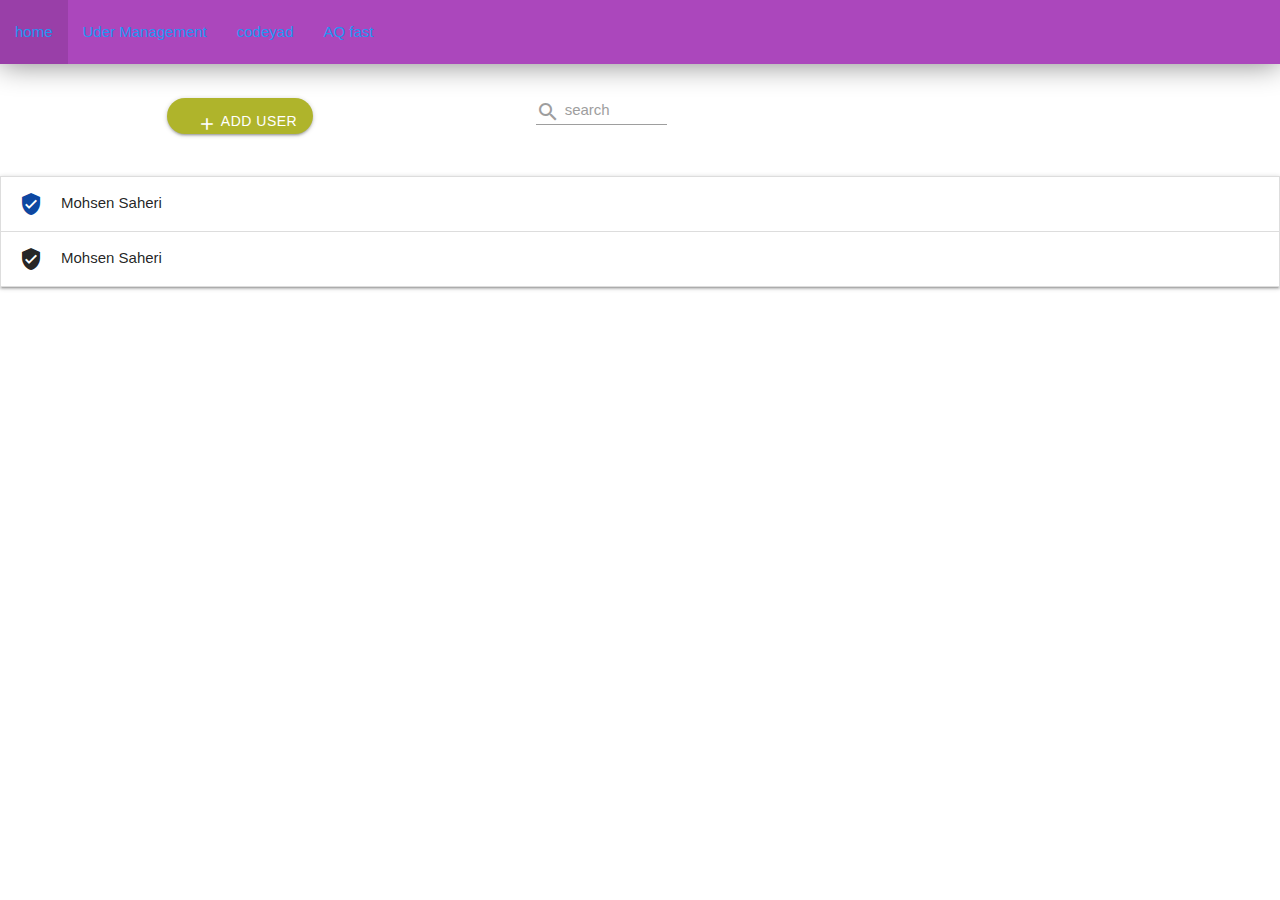
==== 01.html @ 5ffe2f35 "mann" ====
<!DOCTYPE html>
<html lang="en">
<head>
    <meta charset="UTF-8">
    <meta name="viewport" content="width=device-width, initial-scale=1.0">
    <title>01</title>
    <link rel="stylesheet" href="assets/materialize/css/materialize.min.css">
    <link rel="stylesheet" href="assets/css/style.css">
    <link href="https://fonts.googleapis.com/icon?family=Material+Icons" rel="stylesheet">
</head>
<body>
    <nav class="purple lighten-1 z-depth-2 top-navbar">
        <div class="nav-wrapper">
          <a href="#!" class="blue-text hide-on-med-and-up">user management</a>
          <a href="#" data-target="mobile-demo" class="sidenav-trigger light-blue-text"><i class="material-icons">merge_type</i></a>
          <ul class="hide-on-med-and-down">
            <li><a href="https://mockupiran.com"  target="_blank" class="blue-text">home</a></li>
            <li><a href="badges.html" class="blue-text">Uder Management</a></li>
            <li><a href="https://codeyad.com" class="blue-text">codeyad</a></li>
            <li><a href="mobile.html" class="blue-text">AQ fast</a></li>
          </ul>
        </div>
      </nav>
    
      <ul class="sidenav" id="mobile-demo">
        <li><div class="user-view">
          <div class="background">
            <img src="images/01.jpg" class="w_100">
          </div>
          <a href="#user"><img class="circle" src="images/02.jpg"></a>
          <a href="#name"><span class="white-text name">Mohsen Saheri</span></a>
          <a href="#email"><span class="white-text email">lkjvcde@gmail.com</span></a>
        </div></li>
        <li><a href="#!"><i class="material-icons">insert_link</i>First Link With Icon</a></li>
        <li><a href="#!"><i class="material-icons">insert_link</i>right now</a></li>
        <li><a href="#!">Second Link</a></li>
        <li><div class="divider"></div></li>
        <li><a class="subheader">Subheader</a></li>
        <li><a class="waves-effect" href="#!">Third Link With Waves</a></li>
        <li><a class="waves-effect" href="#!">users</a></li>
      </ul>
      <!-- _______add user_____ -->
      <section id="top-actions-section" class="row m-b-0">
        <div class="p-t-20 p-l-30 col s12 m4 l2">
            <button class="waves-effect waves-light btn   lime darken-2 b-r-5 p-l-30">
                <i class="material-icons p-r-t-7">add</i>
                add user
            </button>
        </div>
        <!-- ___________search section___________ -->
        <div class="row">
          <div class="input-field col s12 m8 l8">
            <input  id="search" type="text" class="validate">
            <label for="search">
              <i class="material-icons p-r-t">
              search
              </i>
              search</label>
          </div>
        </div>
        <div class="col l2 hide-on-med-and-down"></div>
      </section>
<!-- _________karbaran__________-->
<section class="user-list-section">
<ul class="collapsible">
  <li class="user-list-item">
 <div class="collapsible-header">
  <i class="material-icons blue-text text-darken-4 user-list-arrow-icon">verified_user</i>
  Mohsen Saheri
 </div>
 <div class="collapsible-body">
  <div>
    <span class="f-w-100">phone number :</span>
    <span>09190153204</span>
  </div>
  <div>
    <span class="f-w-100">address: </span>
    <span>Tehran, example street</span>
  </div>
  <div>
    <span class="f-w-100">e-mail: </span>
    <span>lkjvcde@gmail.com</span>
  </div>
  <div>
    <span class="f-w-100">action: </span>
    <span class="material-icons m-t-5 orange-text">delete_forever</span>
    <span class="material-icons red-text">edit</span>
  </div>
 </div>
  </li>
  <li>
    <div class="collapsible-header">
     <i class="material-icons">verified_user</i>
     Mohsen Saheri
    </div>
    <div class="collapsible-body">
     <div>
       <span class="f-w-100">phone number :</span>
       <span>09190153204</span>
     </div>
     <div>
       <span class="f-w-100">e-mail: </span>
       <span>lkjvcde@gmail.com</span>
     </div>
    </div>
     </li>
</ul>
</section>

          

 <script src="assets/materialize/js/materialize.min.js"></script>
 <script src="assets/js/main.js"></script>
 <script src="assets/js/users.js"></script>
</body>
</html>
---- assets/css/style.css ----
.w_100{
    width: 100% !important;
}
.c100{
    color: blue;
}
.flex{
        flex-direction: column;
        display: flex;
        /* flex-wrap: nowrap; */
        /* align-content: flex-end; */
        /* justify-content: space-evenly; */
        max-width: 400px;
        /* align-content: center; */
        /* justify-content: center; */
        padding: 20px;
        /* justify-items: center; */
        
    }
    .m-t{
        margin-top: 20px;
    }
    .b-r-5{
        border-radius: 5rem;
    }
    @media(min-width:600px){
        .top-navbar{
          
          box-shadow: 0 0 30px gray;
        
            }
            #top-actions-section{
                display: flex;
                align-items: center;
        }
    }
    .p-l-30{
        padding-left: 30px;
    }
    .p-t-20{
        padding-top: 20px;
    }
    .p-r-t{
        position: relative;
        top: 9px;
    }
    .p-r-t-7{
        position: relative;
        top: 7.5px;
    }
    .f-w-100{
        font-weight: 600;
    }
    
    .user-list-item.active .user-list-arrow-icon{
        transform: rotate(180deg);
    }
    .user-list-item .user-list-arrow-icon{
        transition: all ease 0.5s;
    }
    .m-b-0{
        margin-bottom: 0px;
    }
    .m-t-5{
        margin-top: 5px;
    }
    .user-list-item.active{
        background-color: aqua;
    }
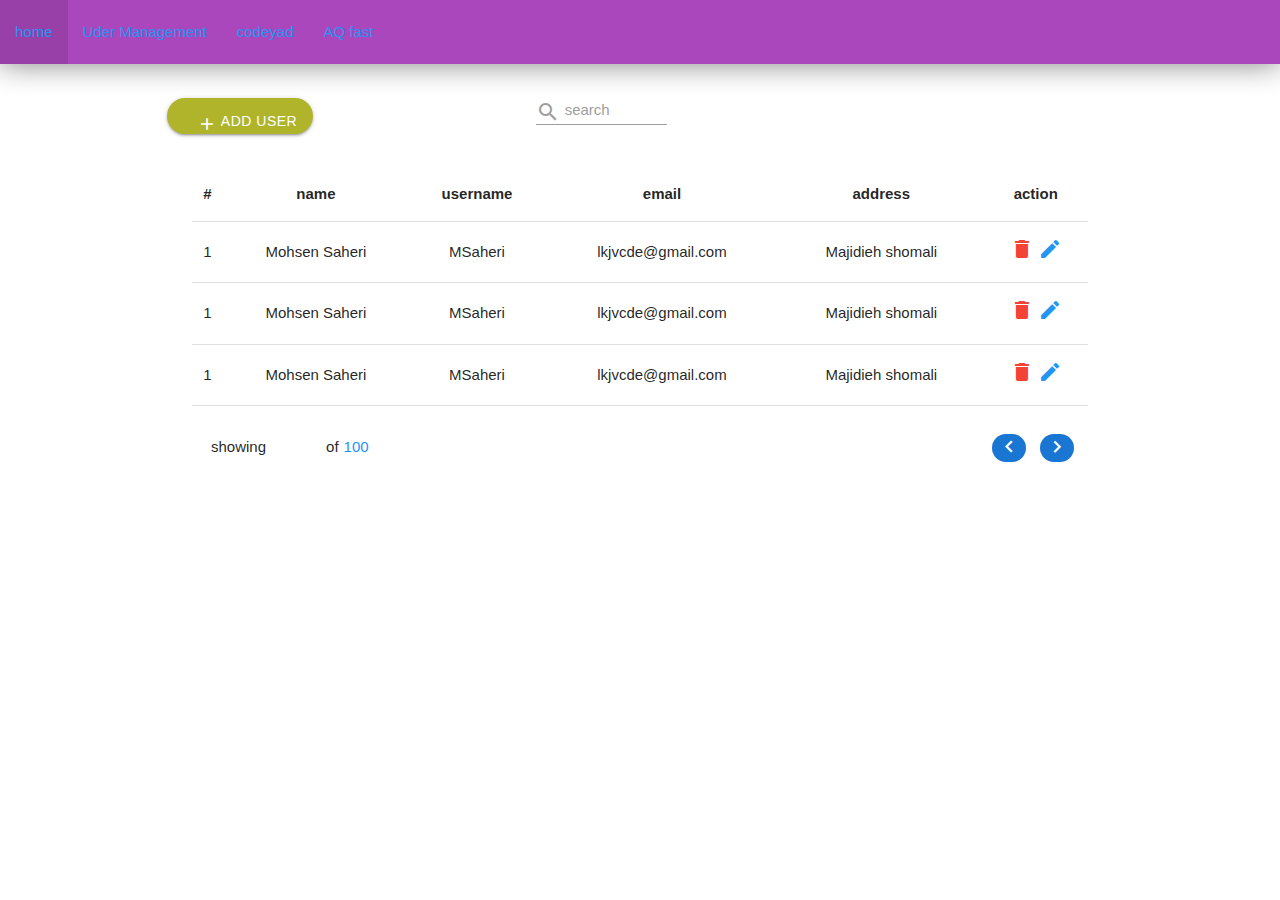
==== commit 3536490f: "alan" ====
--- a/01.html
+++ b/01.html
@@ -6,6 +6,7 @@
     <title>01</title>
     <link rel="stylesheet" href="assets/materialize/css/materialize.min.css">
     <link rel="stylesheet" href="assets/css/style.css">
+    <link rel="stylesheet" href="assets/css/util.css">
     <link href="https://fonts.googleapis.com/icon?family=Material+Icons" rel="stylesheet">
 </head>
 <body>
@@ -47,6 +48,7 @@
                 add user
             </button>
         </div>
+
         <!-- ___________search section___________ -->
         <div class="row">
           <div class="input-field col s12 m8 l8">
@@ -60,8 +62,59 @@
         </div>
         <div class="col l2 hide-on-med-and-down"></div>
       </section>
+      <!-- __________table_________ -->
+      <div class="col l2 hide-on-med-and-down"></div>
+        <div class="hide-on-med-and-down show-on-medium-and-up">
+          <table class="highlight centered container">
+            <thead>
+                  <tr>
+                    <th>#</th>
+                    <th>name</th>
+                    <th>username</th>
+                    <th>email</th>
+                    <th>address</th>
+                    <th>action</th>
+                  </tr>
+            </thead>
+            <tbody>
+                 <tr>
+                   <td>1</td>
+                   <td>Mohsen Saheri</td>
+                   <td>MSaheri</td>
+                   <td>lkjvcde@gmail.com</td>
+                   <td>Majidieh shomali</td>
+                   <td>
+                       <i class="material-icons red-text">delete</i>
+                       <i class="material-icons blue-text">edit</i>
+                   </td>
+                 </tr>
+                 <tr>
+                  <td>1</td>
+                  <td>Mohsen Saheri</td>
+                  <td>MSaheri</td>
+                  <td>lkjvcde@gmail.com</td>
+                  <td>Majidieh shomali</td>
+                  <td>
+                      <i class="material-icons red-text">delete</i>
+                      <i class="material-icons blue-text">edit</i>
+                  </td>
+                </tr>
+                <tr>
+                  <td>1</td>
+                  <td>Mohsen Saheri</td>
+                  <td>MSaheri</td>
+                  <td>lkjvcde@gmail.com</td>
+                  <td>Majidieh shomali</td>
+                  <td>
+                      <i class="material-icons red-text">delete</i>
+                      <i class="material-icons blue-text">edit</i>
+                  </td>
+                </tr>
+            </tbody>
+          </table>
+        </div>
 <!-- _________karbaran__________-->
-<section class="user-list-section">
+<section class="user-list-section hide-on-med-and-up">
 <ul class="collapsible">
   <li class="user-list-item">
  <div class="collapsible-header">
@@ -88,9 +141,9 @@
   </div>
  </div>
   </li>
-  <li>
+  <li class="user-list-item">
     <div class="collapsible-header">
-     <i class="material-icons">verified_user</i>
+     <i class="material-icons blue-text text-darken-4 user-list-arrow-icon">verified_user</i>
      Mohsen Saheri
     </div>
     <div class="collapsible-body">
@@ -99,15 +152,42 @@
        <span>09190153204</span>
      </div>
      <div>
+       <span class="f-w-100">address: </span>
+       <span>Tehran, example street</span>
+     </div>
+     <div>
        <span class="f-w-100">e-mail: </span>
        <span>lkjvcde@gmail.com</span>
      </div>
+     <div>
+       <span class="f-w-100">action: </span>
+       <span class="material-icons m-t-5 orange-text">delete_forever</span>
+       <span class="material-icons red-text">edit</span>
+     </div>
     </div>
      </li>
+  
 </ul>
+
 </section>
+<!-- _________pagination_____________________________________________________________ -->
+<div class="container pagination-container p-l-9 p-r-9 p-t-15 p-b-10 flex-sb-m">
+  <div class="pagination-item-counts flex-l p-l-10 flex-l-m">
+    showing
+    <span class="m-r-5 m-l-5 max-w-50">
+       <input type="number" class="blue-text darken-2 no-border center-align m-b-0 value="10">
+    </span>
+    of
+    <span class="blue-text darken-2 m-l-5 m-r-5">
+      100
+    </span>
+  </div>
+  <div class="pagination-buttons">
+        <i class="material-icons blue darken-2 m-l-5 m-r-5 p-r-5 p-l-5 p-t-1 p-b-3 waves-effect waves-light white-text rounded_pill">keyboard_arrow_left</i>
+        <i class="material-icons blue darken-2 m-l-5 m-r-5 p-r-5 p-l-5 p-t-1 p-b-3 waves-effect waves-light white-text rounded_pill">keyboard_arrow_right</i>
 
-          
+  </div>
+</div>
 
  <script src="assets/materialize/js/materialize.min.js"></script>
  <script src="assets/js/main.js"></script>
--- a/assets/css/style.css
+++ b/assets/css/style.css
@@ -64,7 +64,16 @@
     .m-t-5{
         margin-top: 5px;
     }
-    .user-list-item.active{
+    .user-list-item.active {
+        background-color: aqua;
+    }
+    .collapsible-header.active{
         background-color: aqua;
     }
 
+    .table.highlight > tbody > tr:hover{
+    background-color: #64b5f6;
+    }
+    
+
+
--- a/assets/css/util.css
+++ b/assets/css/util.css
@@ -0,0 +1,3069 @@
+/*[ FONT SIZE ]
+///////////////////////////////////////////////////////////
+*/
+.f-bold{font-weight: bold;}
+.fs-1 {font-size: 1px;}
+.fs-2 {font-size: 2px;}
+.fs-3 {font-size: 3px;}
+.fs-4 {font-size: 4px;}
+.fs-5 {font-size: 5px;}
+.fs-6 {font-size: 6px;}
+.fs-7 {font-size: 7px;}
+.fs-8 {font-size: 8px;}
+.fs-9 {font-size: 9px;}
+.fs-10 {font-size: 10px;}
+.fs-11 {font-size: 11px;}
+.fs-12 {font-size: 12px;}
+.fs-13 {font-size: 13px;}
+.fs-14 {font-size: 14px;}
+.fs-15 {font-size: 15px;}
+.fs-16 {font-size: 16px;}
+.fs-17 {font-size: 17px;}
+.fs-18 {font-size: 18px;}
+.fs-19 {font-size: 19px;}
+.fs-20 {font-size: 20px;}
+.fs-21 {font-size: 21px;}
+.fs-22 {font-size: 22px;}
+.fs-23 {font-size: 23px;}
+.fs-24 {font-size: 24px;}
+.fs-25 {font-size: 25px;}
+.fs-26 {font-size: 26px;}
+.fs-27 {font-size: 27px;}
+.fs-28 {font-size: 28px;}
+.fs-29 {font-size: 29px;}
+.fs-30 {font-size: 30px;}
+.fs-31 {font-size: 31px;}
+.fs-32 {font-size: 32px;}
+.fs-33 {font-size: 33px;}
+.fs-34 {font-size: 34px;}
+.fs-35 {font-size: 35px;}
+.fs-36 {font-size: 36px;}
+.fs-37 {font-size: 37px;}
+.fs-38 {font-size: 38px;}
+.fs-39 {font-size: 39px;}
+.fs-40 {font-size: 40px;}
+.fs-41 {font-size: 41px;}
+.fs-42 {font-size: 42px;}
+.fs-43 {font-size: 43px;}
+.fs-44 {font-size: 44px;}
+.fs-45 {font-size: 45px;}
+.fs-46 {font-size: 46px;}
+.fs-47 {font-size: 47px;}
+.fs-48 {font-size: 48px;}
+.fs-49 {font-size: 49px;}
+.fs-50 {font-size: 50px;}
+.fs-51 {font-size: 51px;}
+.fs-52 {font-size: 52px;}
+.fs-53 {font-size: 53px;}
+.fs-54 {font-size: 54px;}
+.fs-55 {font-size: 55px;}
+.fs-56 {font-size: 56px;}
+.fs-57 {font-size: 57px;}
+.fs-58 {font-size: 58px;}
+.fs-59 {font-size: 59px;}
+.fs-60 {font-size: 60px;}
+.fs-61 {font-size: 61px;}
+.fs-62 {font-size: 62px;}
+.fs-63 {font-size: 63px;}
+.fs-64 {font-size: 64px;}
+.fs-65 {font-size: 65px;}
+.fs-66 {font-size: 66px;}
+.fs-67 {font-size: 67px;}
+.fs-68 {font-size: 68px;}
+.fs-69 {font-size: 69px;}
+.fs-70 {font-size: 70px;}
+.fs-71 {font-size: 71px;}
+.fs-72 {font-size: 72px;}
+.fs-73 {font-size: 73px;}
+.fs-74 {font-size: 74px;}
+.fs-75 {font-size: 75px;}
+.fs-76 {font-size: 76px;}
+.fs-77 {font-size: 77px;}
+.fs-78 {font-size: 78px;}
+.fs-79 {font-size: 79px;}
+.fs-80 {font-size: 80px;}
+.fs-81 {font-size: 81px;}
+.fs-82 {font-size: 82px;}
+.fs-83 {font-size: 83px;}
+.fs-84 {font-size: 84px;}
+.fs-85 {font-size: 85px;}
+.fs-86 {font-size: 86px;}
+.fs-87 {font-size: 87px;}
+.fs-88 {font-size: 88px;}
+.fs-89 {font-size: 89px;}
+.fs-90 {font-size: 90px;}
+.fs-91 {font-size: 91px;}
+.fs-92 {font-size: 92px;}
+.fs-93 {font-size: 93px;}
+.fs-94 {font-size: 94px;}
+.fs-95 {font-size: 95px;}
+.fs-96 {font-size: 96px;}
+.fs-97 {font-size: 97px;}
+.fs-98 {font-size: 98px;}
+.fs-99 {font-size: 99px;}
+.fs-100 {font-size: 100px;}
+.fs-101 {font-size: 101px;}
+.fs-102 {font-size: 102px;}
+.fs-103 {font-size: 103px;}
+.fs-104 {font-size: 104px;}
+.fs-105 {font-size: 105px;}
+.fs-106 {font-size: 106px;}
+.fs-107 {font-size: 107px;}
+.fs-108 {font-size: 108px;}
+.fs-109 {font-size: 109px;}
+.fs-110 {font-size: 110px;}
+.fs-111 {font-size: 111px;}
+.fs-112 {font-size: 112px;}
+.fs-113 {font-size: 113px;}
+.fs-114 {font-size: 114px;}
+.fs-115 {font-size: 115px;}
+.fs-116 {font-size: 116px;}
+.fs-117 {font-size: 117px;}
+.fs-118 {font-size: 118px;}
+.fs-119 {font-size: 119px;}
+.fs-120 {font-size: 120px;}
+.fs-121 {font-size: 121px;}
+.fs-122 {font-size: 122px;}
+.fs-123 {font-size: 123px;}
+.fs-124 {font-size: 124px;}
+.fs-125 {font-size: 125px;}
+.fs-126 {font-size: 126px;}
+.fs-127 {font-size: 127px;}
+.fs-128 {font-size: 128px;}
+.fs-129 {font-size: 129px;}
+.fs-130 {font-size: 130px;}
+.fs-131 {font-size: 131px;}
+.fs-132 {font-size: 132px;}
+.fs-133 {font-size: 133px;}
+.fs-134 {font-size: 134px;}
+.fs-135 {font-size: 135px;}
+.fs-136 {font-size: 136px;}
+.fs-137 {font-size: 137px;}
+.fs-138 {font-size: 138px;}
+.fs-139 {font-size: 139px;}
+.fs-140 {font-size: 140px;}
+.fs-141 {font-size: 141px;}
+.fs-142 {font-size: 142px;}
+.fs-143 {font-size: 143px;}
+.fs-144 {font-size: 144px;}
+.fs-145 {font-size: 145px;}
+.fs-146 {font-size: 146px;}
+.fs-147 {font-size: 147px;}
+.fs-148 {font-size: 148px;}
+.fs-149 {font-size: 149px;}
+.fs-150 {font-size: 150px;}
+.fs-151 {font-size: 151px;}
+.fs-152 {font-size: 152px;}
+.fs-153 {font-size: 153px;}
+.fs-154 {font-size: 154px;}
+.fs-155 {font-size: 155px;}
+.fs-156 {font-size: 156px;}
+.fs-157 {font-size: 157px;}
+.fs-158 {font-size: 158px;}
+.fs-159 {font-size: 159px;}
+.fs-160 {font-size: 160px;}
+.fs-161 {font-size: 161px;}
+.fs-162 {font-size: 162px;}
+.fs-163 {font-size: 163px;}
+.fs-164 {font-size: 164px;}
+.fs-165 {font-size: 165px;}
+.fs-166 {font-size: 166px;}
+.fs-167 {font-size: 167px;}
+.fs-168 {font-size: 168px;}
+.fs-169 {font-size: 169px;}
+.fs-170 {font-size: 170px;}
+.fs-171 {font-size: 171px;}
+.fs-172 {font-size: 172px;}
+.fs-173 {font-size: 173px;}
+.fs-174 {font-size: 174px;}
+.fs-175 {font-size: 175px;}
+.fs-176 {font-size: 176px;}
+.fs-177 {font-size: 177px;}
+.fs-178 {font-size: 178px;}
+.fs-179 {font-size: 179px;}
+.fs-180 {font-size: 180px;}
+.fs-181 {font-size: 181px;}
+.fs-182 {font-size: 182px;}
+.fs-183 {font-size: 183px;}
+.fs-184 {font-size: 184px;}
+.fs-185 {font-size: 185px;}
+.fs-186 {font-size: 186px;}
+.fs-187 {font-size: 187px;}
+.fs-188 {font-size: 188px;}
+.fs-189 {font-size: 189px;}
+.fs-190 {font-size: 190px;}
+.fs-191 {font-size: 191px;}
+.fs-192 {font-size: 192px;}
+.fs-193 {font-size: 193px;}
+.fs-194 {font-size: 194px;}
+.fs-195 {font-size: 195px;}
+.fs-196 {font-size: 196px;}
+.fs-197 {font-size: 197px;}
+.fs-198 {font-size: 198px;}
+.fs-199 {font-size: 199px;}
+.fs-200 {font-size: 200px;}
+
+/*[ PADDING ]
+///////////////////////////////////////////////////////////
+*/
+.p-all-0{padding: 0 !important;}
+.p-all-1{padding: 1px !important;}
+.p-all-2{padding: 2px !important;}
+.p-all-3{padding: 3px !important;}
+.p-all-4{padding: 4px !important;}
+.p-all-5{padding: 5px !important;}
+.p-all-6{padding: 6px !important;}
+.p-all-7{padding: 7px !important;}
+.p-all-8{padding: 8px !important;}
+.p-all-9{padding: 9px !important;}
+.p-t-0 {padding-top: 0px;}
+.p-t-1 {padding-top: 1px;}
+.p-t-2 {padding-top: 2px;}
+.p-t-3 {padding-top: 3px;}
+.p-t-4 {padding-top: 4px;}
+.p-t-5 {padding-top: 5px;}
+.p-t-6 {padding-top: 6px;}
+.p-t-7 {padding-top: 7px;}
+.p-t-8 {padding-top: 8px;}
+.p-t-9 {padding-top: 9px;}
+.p-t-10 {padding-top: 10px;}
+.p-t-11 {padding-top: 11px;}
+.p-t-12 {padding-top: 12px;}
+.p-t-13 {padding-top: 13px;}
+.p-t-14 {padding-top: 14px;}
+.p-t-15 {padding-top: 15px;}
+.p-t-16 {padding-top: 16px;}
+.p-t-17 {padding-top: 17px;}
+.p-t-18 {padding-top: 18px;}
+.p-t-19 {padding-top: 19px;}
+.p-t-20 {padding-top: 20px;}
+.p-t-21 {padding-top: 21px;}
+.p-t-22 {padding-top: 22px;}
+.p-t-23 {padding-top: 23px;}
+.p-t-24 {padding-top: 24px;}
+.p-t-25 {padding-top: 25px;}
+.p-t-26 {padding-top: 26px;}
+.p-t-27 {padding-top: 27px;}
+.p-t-28 {padding-top: 28px;}
+.p-t-29 {padding-top: 29px;}
+.p-t-30 {padding-top: 30px;}
+.p-t-31 {padding-top: 31px;}
+.p-t-32 {padding-top: 32px;}
+.p-t-33 {padding-top: 33px;}
+.p-t-34 {padding-top: 34px;}
+.p-t-35 {padding-top: 35px;}
+.p-t-36 {padding-top: 36px;}
+.p-t-37 {padding-top: 37px;}
+.p-t-38 {padding-top: 38px;}
+.p-t-39 {padding-top: 39px;}
+.p-t-40 {padding-top: 40px;}
+.p-t-41 {padding-top: 41px;}
+.p-t-42 {padding-top: 42px;}
+.p-t-43 {padding-top: 43px;}
+.p-t-44 {padding-top: 44px;}
+.p-t-45 {padding-top: 45px;}
+.p-t-46 {padding-top: 46px;}
+.p-t-47 {padding-top: 47px;}
+.p-t-48 {padding-top: 48px;}
+.p-t-49 {padding-top: 49px;}
+.p-t-50 {padding-top: 50px;}
+.p-t-51 {padding-top: 51px;}
+.p-t-52 {padding-top: 52px;}
+.p-t-53 {padding-top: 53px;}
+.p-t-54 {padding-top: 54px;}
+.p-t-55 {padding-top: 55px;}
+.p-t-56 {padding-top: 56px;}
+.p-t-57 {padding-top: 57px;}
+.p-t-58 {padding-top: 58px;}
+.p-t-59 {padding-top: 59px;}
+.p-t-60 {padding-top: 60px;}
+.p-t-61 {padding-top: 61px;}
+.p-t-62 {padding-top: 62px;}
+.p-t-63 {padding-top: 63px;}
+.p-t-64 {padding-top: 64px;}
+.p-t-65 {padding-top: 65px;}
+.p-t-66 {padding-top: 66px;}
+.p-t-67 {padding-top: 67px;}
+.p-t-68 {padding-top: 68px;}
+.p-t-69 {padding-top: 69px;}
+.p-t-70 {padding-top: 70px;}
+.p-t-71 {padding-top: 71px;}
+.p-t-72 {padding-top: 72px;}
+.p-t-73 {padding-top: 73px;}
+.p-t-74 {padding-top: 74px;}
+.p-t-75 {padding-top: 75px;}
+.p-t-76 {padding-top: 76px;}
+.p-t-77 {padding-top: 77px;}
+.p-t-78 {padding-top: 78px;}
+.p-t-79 {padding-top: 79px;}
+.p-t-80 {padding-top: 80px;}
+.p-t-81 {padding-top: 81px;}
+.p-t-82 {padding-top: 82px;}
+.p-t-83 {padding-top: 83px;}
+.p-t-84 {padding-top: 84px;}
+.p-t-85 {padding-top: 85px;}
+.p-t-86 {padding-top: 86px;}
+.p-t-87 {padding-top: 87px;}
+.p-t-88 {padding-top: 88px;}
+.p-t-89 {padding-top: 89px;}
+.p-t-90 {padding-top: 90px;}
+.p-t-91 {padding-top: 91px;}
+.p-t-92 {padding-top: 92px;}
+.p-t-93 {padding-top: 93px;}
+.p-t-94 {padding-top: 94px;}
+.p-t-95 {padding-top: 95px;}
+.p-t-96 {padding-top: 96px;}
+.p-t-97 {padding-top: 97px;}
+.p-t-98 {padding-top: 98px;}
+.p-t-99 {padding-top: 99px;}
+.p-t-100 {padding-top: 100px;}
+.p-t-101 {padding-top: 101px;}
+.p-t-102 {padding-top: 102px;}
+.p-t-103 {padding-top: 103px;}
+.p-t-104 {padding-top: 104px;}
+.p-t-105 {padding-top: 105px;}
+.p-t-106 {padding-top: 106px;}
+.p-t-107 {padding-top: 107px;}
+.p-t-108 {padding-top: 108px;}
+.p-t-109 {padding-top: 109px;}
+.p-t-110 {padding-top: 110px;}
+.p-t-111 {padding-top: 111px;}
+.p-t-112 {padding-top: 112px;}
+.p-t-113 {padding-top: 113px;}
+.p-t-114 {padding-top: 114px;}
+.p-t-115 {padding-top: 115px;}
+.p-t-116 {padding-top: 116px;}
+.p-t-117 {padding-top: 117px;}
+.p-t-118 {padding-top: 118px;}
+.p-t-119 {padding-top: 119px;}
+.p-t-120 {padding-top: 120px;}
+.p-t-121 {padding-top: 121px;}
+.p-t-122 {padding-top: 122px;}
+.p-t-123 {padding-top: 123px;}
+.p-t-124 {padding-top: 124px;}
+.p-t-125 {padding-top: 125px;}
+.p-t-126 {padding-top: 126px;}
+.p-t-127 {padding-top: 127px;}
+.p-t-128 {padding-top: 128px;}
+.p-t-129 {padding-top: 129px;}
+.p-t-130 {padding-top: 130px;}
+.p-t-131 {padding-top: 131px;}
+.p-t-132 {padding-top: 132px;}
+.p-t-133 {padding-top: 133px;}
+.p-t-134 {padding-top: 134px;}
+.p-t-135 {padding-top: 135px;}
+.p-t-136 {padding-top: 136px;}
+.p-t-137 {padding-top: 137px;}
+.p-t-138 {padding-top: 138px;}
+.p-t-139 {padding-top: 139px;}
+.p-t-140 {padding-top: 140px;}
+.p-t-141 {padding-top: 141px;}
+.p-t-142 {padding-top: 142px;}
+.p-t-143 {padding-top: 143px;}
+.p-t-144 {padding-top: 144px;}
+.p-t-145 {padding-top: 145px;}
+.p-t-146 {padding-top: 146px;}
+.p-t-147 {padding-top: 147px;}
+.p-t-148 {padding-top: 148px;}
+.p-t-149 {padding-top: 149px;}
+.p-t-150 {padding-top: 150px;}
+.p-t-151 {padding-top: 151px;}
+.p-t-152 {padding-top: 152px;}
+.p-t-153 {padding-top: 153px;}
+.p-t-154 {padding-top: 154px;}
+.p-t-155 {padding-top: 155px;}
+.p-t-156 {padding-top: 156px;}
+.p-t-157 {padding-top: 157px;}
+.p-t-158 {padding-top: 158px;}
+.p-t-159 {padding-top: 159px;}
+.p-t-160 {padding-top: 160px;}
+.p-t-161 {padding-top: 161px;}
+.p-t-162 {padding-top: 162px;}
+.p-t-163 {padding-top: 163px;}
+.p-t-164 {padding-top: 164px;}
+.p-t-165 {padding-top: 165px;}
+.p-t-166 {padding-top: 166px;}
+.p-t-167 {padding-top: 167px;}
+.p-t-168 {padding-top: 168px;}
+.p-t-169 {padding-top: 169px;}
+.p-t-170 {padding-top: 170px;}
+.p-t-171 {padding-top: 171px;}
+.p-t-172 {padding-top: 172px;}
+.p-t-173 {padding-top: 173px;}
+.p-t-174 {padding-top: 174px;}
+.p-t-175 {padding-top: 175px;}
+.p-t-176 {padding-top: 176px;}
+.p-t-177 {padding-top: 177px;}
+.p-t-178 {padding-top: 178px;}
+.p-t-179 {padding-top: 179px;}
+.p-t-180 {padding-top: 180px;}
+.p-t-181 {padding-top: 181px;}
+.p-t-182 {padding-top: 182px;}
+.p-t-183 {padding-top: 183px;}
+.p-t-184 {padding-top: 184px;}
+.p-t-185 {padding-top: 185px;}
+.p-t-186 {padding-top: 186px;}
+.p-t-187 {padding-top: 187px;}
+.p-t-188 {padding-top: 188px;}
+.p-t-189 {padding-top: 189px;}
+.p-t-190 {padding-top: 190px;}
+.p-t-191 {padding-top: 191px;}
+.p-t-192 {padding-top: 192px;}
+.p-t-193 {padding-top: 193px;}
+.p-t-194 {padding-top: 194px;}
+.p-t-195 {padding-top: 195px;}
+.p-t-196 {padding-top: 196px;}
+.p-t-197 {padding-top: 197px;}
+.p-t-198 {padding-top: 198px;}
+.p-t-199 {padding-top: 199px;}
+.p-t-200 {padding-top: 200px;}
+.p-t-201 {padding-top: 201px;}
+.p-t-202 {padding-top: 202px;}
+.p-t-203 {padding-top: 203px;}
+.p-t-204 {padding-top: 204px;}
+.p-t-205 {padding-top: 205px;}
+.p-t-206 {padding-top: 206px;}
+.p-t-207 {padding-top: 207px;}
+.p-t-208 {padding-top: 208px;}
+.p-t-209 {padding-top: 209px;}
+.p-t-210 {padding-top: 210px;}
+.p-t-211 {padding-top: 211px;}
+.p-t-212 {padding-top: 212px;}
+.p-t-213 {padding-top: 213px;}
+.p-t-214 {padding-top: 214px;}
+.p-t-215 {padding-top: 215px;}
+.p-t-216 {padding-top: 216px;}
+.p-t-217 {padding-top: 217px;}
+.p-t-218 {padding-top: 218px;}
+.p-t-219 {padding-top: 219px;}
+.p-t-220 {padding-top: 220px;}
+.p-t-221 {padding-top: 221px;}
+.p-t-222 {padding-top: 222px;}
+.p-t-223 {padding-top: 223px;}
+.p-t-224 {padding-top: 224px;}
+.p-t-225 {padding-top: 225px;}
+.p-t-226 {padding-top: 226px;}
+.p-t-227 {padding-top: 227px;}
+.p-t-228 {padding-top: 228px;}
+.p-t-229 {padding-top: 229px;}
+.p-t-230 {padding-top: 230px;}
+.p-t-231 {padding-top: 231px;}
+.p-t-232 {padding-top: 232px;}
+.p-t-233 {padding-top: 233px;}
+.p-t-234 {padding-top: 234px;}
+.p-t-235 {padding-top: 235px;}
+.p-t-236 {padding-top: 236px;}
+.p-t-237 {padding-top: 237px;}
+.p-t-238 {padding-top: 238px;}
+.p-t-239 {padding-top: 239px;}
+.p-t-240 {padding-top: 240px;}
+.p-t-241 {padding-top: 241px;}
+.p-t-242 {padding-top: 242px;}
+.p-t-243 {padding-top: 243px;}
+.p-t-244 {padding-top: 244px;}
+.p-t-245 {padding-top: 245px;}
+.p-t-246 {padding-top: 246px;}
+.p-t-247 {padding-top: 247px;}
+.p-t-248 {padding-top: 248px;}
+.p-t-249 {padding-top: 249px;}
+.p-t-250 {padding-top: 250px;}
+.p-b-0 {padding-bottom: 0px;}
+.p-b-1 {padding-bottom: 1px;}
+.p-b-2 {padding-bottom: 2px;}
+.p-b-3 {padding-bottom: 3px;}
+.p-b-4 {padding-bottom: 4px;}
+.p-b-5 {padding-bottom: 5px;}
+.p-b-6 {padding-bottom: 6px;}
+.p-b-7 {padding-bottom: 7px;}
+.p-b-8 {padding-bottom: 8px;}
+.p-b-9 {padding-bottom: 9px;}
+.p-b-10 {padding-bottom: 10px;}
+.p-b-11 {padding-bottom: 11px;}
+.p-b-12 {padding-bottom: 12px;}
+.p-b-13 {padding-bottom: 13px;}
+.p-b-14 {padding-bottom: 14px;}
+.p-b-15 {padding-bottom: 15px;}
+.p-b-16 {padding-bottom: 16px;}
+.p-b-17 {padding-bottom: 17px;}
+.p-b-18 {padding-bottom: 18px;}
+.p-b-19 {padding-bottom: 19px;}
+.p-b-20 {padding-bottom: 20px;}
+.p-b-21 {padding-bottom: 21px;}
+.p-b-22 {padding-bottom: 22px;}
+.p-b-23 {padding-bottom: 23px;}
+.p-b-24 {padding-bottom: 24px;}
+.p-b-25 {padding-bottom: 25px;}
+.p-b-26 {padding-bottom: 26px;}
+.p-b-27 {padding-bottom: 27px;}
+.p-b-28 {padding-bottom: 28px;}
+.p-b-29 {padding-bottom: 29px;}
+.p-b-30 {padding-bottom: 30px;}
+.p-b-31 {padding-bottom: 31px;}
+.p-b-32 {padding-bottom: 32px;}
+.p-b-33 {padding-bottom: 33px;}
+.p-b-34 {padding-bottom: 34px;}
+.p-b-35 {padding-bottom: 35px;}
+.p-b-36 {padding-bottom: 36px;}
+.p-b-37 {padding-bottom: 37px;}
+.p-b-38 {padding-bottom: 38px;}
+.p-b-39 {padding-bottom: 39px;}
+.p-b-40 {padding-bottom: 40px;}
+.p-b-41 {padding-bottom: 41px;}
+.p-b-42 {padding-bottom: 42px;}
+.p-b-43 {padding-bottom: 43px;}
+.p-b-44 {padding-bottom: 44px;}
+.p-b-45 {padding-bottom: 45px;}
+.p-b-46 {padding-bottom: 46px;}
+.p-b-47 {padding-bottom: 47px;}
+.p-b-48 {padding-bottom: 48px;}
+.p-b-49 {padding-bottom: 49px;}
+.p-b-50 {padding-bottom: 50px;}
+.p-b-51 {padding-bottom: 51px;}
+.p-b-52 {padding-bottom: 52px;}
+.p-b-53 {padding-bottom: 53px;}
+.p-b-54 {padding-bottom: 54px;}
+.p-b-55 {padding-bottom: 55px;}
+.p-b-56 {padding-bottom: 56px;}
+.p-b-57 {padding-bottom: 57px;}
+.p-b-58 {padding-bottom: 58px;}
+.p-b-59 {padding-bottom: 59px;}
+.p-b-60 {padding-bottom: 60px;}
+.p-b-61 {padding-bottom: 61px;}
+.p-b-62 {padding-bottom: 62px;}
+.p-b-63 {padding-bottom: 63px;}
+.p-b-64 {padding-bottom: 64px;}
+.p-b-65 {padding-bottom: 65px;}
+.p-b-66 {padding-bottom: 66px;}
+.p-b-67 {padding-bottom: 67px;}
+.p-b-68 {padding-bottom: 68px;}
+.p-b-69 {padding-bottom: 69px;}
+.p-b-70 {padding-bottom: 70px;}
+.p-b-71 {padding-bottom: 71px;}
+.p-b-72 {padding-bottom: 72px;}
+.p-b-73 {padding-bottom: 73px;}
+.p-b-74 {padding-bottom: 74px;}
+.p-b-75 {padding-bottom: 75px;}
+.p-b-76 {padding-bottom: 76px;}
+.p-b-77 {padding-bottom: 77px;}
+.p-b-78 {padding-bottom: 78px;}
+.p-b-79 {padding-bottom: 79px;}
+.p-b-80 {padding-bottom: 80px;}
+.p-b-81 {padding-bottom: 81px;}
+.p-b-82 {padding-bottom: 82px;}
+.p-b-83 {padding-bottom: 83px;}
+.p-b-84 {padding-bottom: 84px;}
+.p-b-85 {padding-bottom: 85px;}
+.p-b-86 {padding-bottom: 86px;}
+.p-b-87 {padding-bottom: 87px;}
+.p-b-88 {padding-bottom: 88px;}
+.p-b-89 {padding-bottom: 89px;}
+.p-b-90 {padding-bottom: 90px;}
+.p-b-91 {padding-bottom: 91px;}
+.p-b-92 {padding-bottom: 92px;}
+.p-b-93 {padding-bottom: 93px;}
+.p-b-94 {padding-bottom: 94px;}
+.p-b-95 {padding-bottom: 95px;}
+.p-b-96 {padding-bottom: 96px;}
+.p-b-97 {padding-bottom: 97px;}
+.p-b-98 {padding-bottom: 98px;}
+.p-b-99 {padding-bottom: 99px;}
+.p-b-100 {padding-bottom: 100px;}
+.p-b-101 {padding-bottom: 101px;}
+.p-b-102 {padding-bottom: 102px;}
+.p-b-103 {padding-bottom: 103px;}
+.p-b-104 {padding-bottom: 104px;}
+.p-b-105 {padding-bottom: 105px;}
+.p-b-106 {padding-bottom: 106px;}
+.p-b-107 {padding-bottom: 107px;}
+.p-b-108 {padding-bottom: 108px;}
+.p-b-109 {padding-bottom: 109px;}
+.p-b-110 {padding-bottom: 110px;}
+.p-b-111 {padding-bottom: 111px;}
+.p-b-112 {padding-bottom: 112px;}
+.p-b-113 {padding-bottom: 113px;}
+.p-b-114 {padding-bottom: 114px;}
+.p-b-115 {padding-bottom: 115px;}
+.p-b-116 {padding-bottom: 116px;}
+.p-b-117 {padding-bottom: 117px;}
+.p-b-118 {padding-bottom: 118px;}
+.p-b-119 {padding-bottom: 119px;}
+.p-b-120 {padding-bottom: 120px;}
+.p-b-121 {padding-bottom: 121px;}
+.p-b-122 {padding-bottom: 122px;}
+.p-b-123 {padding-bottom: 123px;}
+.p-b-124 {padding-bottom: 124px;}
+.p-b-125 {padding-bottom: 125px;}
+.p-b-126 {padding-bottom: 126px;}
+.p-b-127 {padding-bottom: 127px;}
+.p-b-128 {padding-bottom: 128px;}
+.p-b-129 {padding-bottom: 129px;}
+.p-b-130 {padding-bottom: 130px;}
+.p-b-131 {padding-bottom: 131px;}
+.p-b-132 {padding-bottom: 132px;}
+.p-b-133 {padding-bottom: 133px;}
+.p-b-134 {padding-bottom: 134px;}
+.p-b-135 {padding-bottom: 135px;}
+.p-b-136 {padding-bottom: 136px;}
+.p-b-137 {padding-bottom: 137px;}
+.p-b-138 {padding-bottom: 138px;}
+.p-b-139 {padding-bottom: 139px;}
+.p-b-140 {padding-bottom: 140px;}
+.p-b-141 {padding-bottom: 141px;}
+.p-b-142 {padding-bottom: 142px;}
+.p-b-143 {padding-bottom: 143px;}
+.p-b-144 {padding-bottom: 144px;}
+.p-b-145 {padding-bottom: 145px;}
+.p-b-146 {padding-bottom: 146px;}
+.p-b-147 {padding-bottom: 147px;}
+.p-b-148 {padding-bottom: 148px;}
+.p-b-149 {padding-bottom: 149px;}
+.p-b-150 {padding-bottom: 150px;}
+.p-b-151 {padding-bottom: 151px;}
+.p-b-152 {padding-bottom: 152px;}
+.p-b-153 {padding-bottom: 153px;}
+.p-b-154 {padding-bottom: 154px;}
+.p-b-155 {padding-bottom: 155px;}
+.p-b-156 {padding-bottom: 156px;}
+.p-b-157 {padding-bottom: 157px;}
+.p-b-158 {padding-bottom: 158px;}
+.p-b-159 {padding-bottom: 159px;}
+.p-b-160 {padding-bottom: 160px;}
+.p-b-161 {padding-bottom: 161px;}
+.p-b-162 {padding-bottom: 162px;}
+.p-b-163 {padding-bottom: 163px;}
+.p-b-164 {padding-bottom: 164px;}
+.p-b-165 {padding-bottom: 165px;}
+.p-b-166 {padding-bottom: 166px;}
+.p-b-167 {padding-bottom: 167px;}
+.p-b-168 {padding-bottom: 168px;}
+.p-b-169 {padding-bottom: 169px;}
+.p-b-170 {padding-bottom: 170px;}
+.p-b-171 {padding-bottom: 171px;}
+.p-b-172 {padding-bottom: 172px;}
+.p-b-173 {padding-bottom: 173px;}
+.p-b-174 {padding-bottom: 174px;}
+.p-b-175 {padding-bottom: 175px;}
+.p-b-176 {padding-bottom: 176px;}
+.p-b-177 {padding-bottom: 177px;}
+.p-b-178 {padding-bottom: 178px;}
+.p-b-179 {padding-bottom: 179px;}
+.p-b-180 {padding-bottom: 180px;}
+.p-b-181 {padding-bottom: 181px;}
+.p-b-182 {padding-bottom: 182px;}
+.p-b-183 {padding-bottom: 183px;}
+.p-b-184 {padding-bottom: 184px;}
+.p-b-185 {padding-bottom: 185px;}
+.p-b-186 {padding-bottom: 186px;}
+.p-b-187 {padding-bottom: 187px;}
+.p-b-188 {padding-bottom: 188px;}
+.p-b-189 {padding-bottom: 189px;}
+.p-b-190 {padding-bottom: 190px;}
+.p-b-191 {padding-bottom: 191px;}
+.p-b-192 {padding-bottom: 192px;}
+.p-b-193 {padding-bottom: 193px;}
+.p-b-194 {padding-bottom: 194px;}
+.p-b-195 {padding-bottom: 195px;}
+.p-b-196 {padding-bottom: 196px;}
+.p-b-197 {padding-bottom: 197px;}
+.p-b-198 {padding-bottom: 198px;}
+.p-b-199 {padding-bottom: 199px;}
+.p-b-200 {padding-bottom: 200px;}
+.p-b-201 {padding-bottom: 201px;}
+.p-b-202 {padding-bottom: 202px;}
+.p-b-203 {padding-bottom: 203px;}
+.p-b-204 {padding-bottom: 204px;}
+.p-b-205 {padding-bottom: 205px;}
+.p-b-206 {padding-bottom: 206px;}
+.p-b-207 {padding-bottom: 207px;}
+.p-b-208 {padding-bottom: 208px;}
+.p-b-209 {padding-bottom: 209px;}
+.p-b-210 {padding-bottom: 210px;}
+.p-b-211 {padding-bottom: 211px;}
+.p-b-212 {padding-bottom: 212px;}
+.p-b-213 {padding-bottom: 213px;}
+.p-b-214 {padding-bottom: 214px;}
+.p-b-215 {padding-bottom: 215px;}
+.p-b-216 {padding-bottom: 216px;}
+.p-b-217 {padding-bottom: 217px;}
+.p-b-218 {padding-bottom: 218px;}
+.p-b-219 {padding-bottom: 219px;}
+.p-b-220 {padding-bottom: 220px;}
+.p-b-221 {padding-bottom: 221px;}
+.p-b-222 {padding-bottom: 222px;}
+.p-b-223 {padding-bottom: 223px;}
+.p-b-224 {padding-bottom: 224px;}
+.p-b-225 {padding-bottom: 225px;}
+.p-b-226 {padding-bottom: 226px;}
+.p-b-227 {padding-bottom: 227px;}
+.p-b-228 {padding-bottom: 228px;}
+.p-b-229 {padding-bottom: 229px;}
+.p-b-230 {padding-bottom: 230px;}
+.p-b-231 {padding-bottom: 231px;}
+.p-b-232 {padding-bottom: 232px;}
+.p-b-233 {padding-bottom: 233px;}
+.p-b-234 {padding-bottom: 234px;}
+.p-b-235 {padding-bottom: 235px;}
+.p-b-236 {padding-bottom: 236px;}
+.p-b-237 {padding-bottom: 237px;}
+.p-b-238 {padding-bottom: 238px;}
+.p-b-239 {padding-bottom: 239px;}
+.p-b-240 {padding-bottom: 240px;}
+.p-b-241 {padding-bottom: 241px;}
+.p-b-242 {padding-bottom: 242px;}
+.p-b-243 {padding-bottom: 243px;}
+.p-b-244 {padding-bottom: 244px;}
+.p-b-245 {padding-bottom: 245px;}
+.p-b-246 {padding-bottom: 246px;}
+.p-b-247 {padding-bottom: 247px;}
+.p-b-248 {padding-bottom: 248px;}
+.p-b-249 {padding-bottom: 249px;}
+.p-b-250 {padding-bottom: 250px;}
+.p-l-0 {padding-left: 0px;}
+.p-l-1 {padding-left: 1px;}
+.p-l-2 {padding-left: 2px;}
+.p-l-3 {padding-left: 3px;}
+.p-l-4 {padding-left: 4px;}
+.p-l-5 {padding-left: 5px;}
+.p-l-6 {padding-left: 6px;}
+.p-l-7 {padding-left: 7px;}
+.p-l-8 {padding-left: 8px;}
+.p-l-9 {padding-left: 9px;}
+.p-l-10 {padding-left: 10px;}
+.p-l-11 {padding-left: 11px;}
+.p-l-12 {padding-left: 12px;}
+.p-l-13 {padding-left: 13px;}
+.p-l-14 {padding-left: 14px;}
+.p-l-15 {padding-left: 15px;}
+.p-l-16 {padding-left: 16px;}
+.p-l-17 {padding-left: 17px;}
+.p-l-18 {padding-left: 18px;}
+.p-l-19 {padding-left: 19px;}
+.p-l-20 {padding-left: 20px;}
+.p-l-21 {padding-left: 21px;}
+.p-l-22 {padding-left: 22px;}
+.p-l-23 {padding-left: 23px;}
+.p-l-24 {padding-left: 24px;}
+.p-l-25 {padding-left: 25px;}
+.p-l-26 {padding-left: 26px;}
+.p-l-27 {padding-left: 27px;}
+.p-l-28 {padding-left: 28px;}
+.p-l-29 {padding-left: 29px;}
+.p-l-30 {padding-left: 30px;}
+.p-l-31 {padding-left: 31px;}
+.p-l-32 {padding-left: 32px;}
+.p-l-33 {padding-left: 33px;}
+.p-l-34 {padding-left: 34px;}
+.p-l-35 {padding-left: 35px;}
+.p-l-36 {padding-left: 36px;}
+.p-l-37 {padding-left: 37px;}
+.p-l-38 {padding-left: 38px;}
+.p-l-39 {padding-left: 39px;}
+.p-l-40 {padding-left: 40px;}
+.p-l-41 {padding-left: 41px;}
+.p-l-42 {padding-left: 42px;}
+.p-l-43 {padding-left: 43px;}
+.p-l-44 {padding-left: 44px;}
+.p-l-45 {padding-left: 45px;}
+.p-l-46 {padding-left: 46px;}
+.p-l-47 {padding-left: 47px;}
+.p-l-48 {padding-left: 48px;}
+.p-l-49 {padding-left: 49px;}
+.p-l-50 {padding-left: 50px;}
+.p-l-51 {padding-left: 51px;}
+.p-l-52 {padding-left: 52px;}
+.p-l-53 {padding-left: 53px;}
+.p-l-54 {padding-left: 54px;}
+.p-l-55 {padding-left: 55px;}
+.p-l-56 {padding-left: 56px;}
+.p-l-57 {padding-left: 57px;}
+.p-l-58 {padding-left: 58px;}
+.p-l-59 {padding-left: 59px;}
+.p-l-60 {padding-left: 60px;}
+.p-l-61 {padding-left: 61px;}
+.p-l-62 {padding-left: 62px;}
+.p-l-63 {padding-left: 63px;}
+.p-l-64 {padding-left: 64px;}
+.p-l-65 {padding-left: 65px;}
+.p-l-66 {padding-left: 66px;}
+.p-l-67 {padding-left: 67px;}
+.p-l-68 {padding-left: 68px;}
+.p-l-69 {padding-left: 69px;}
+.p-l-70 {padding-left: 70px;}
+.p-l-71 {padding-left: 71px;}
+.p-l-72 {padding-left: 72px;}
+.p-l-73 {padding-left: 73px;}
+.p-l-74 {padding-left: 74px;}
+.p-l-75 {padding-left: 75px;}
+.p-l-76 {padding-left: 76px;}
+.p-l-77 {padding-left: 77px;}
+.p-l-78 {padding-left: 78px;}
+.p-l-79 {padding-left: 79px;}
+.p-l-80 {padding-left: 80px;}
+.p-l-81 {padding-left: 81px;}
+.p-l-82 {padding-left: 82px;}
+.p-l-83 {padding-left: 83px;}
+.p-l-84 {padding-left: 84px;}
+.p-l-85 {padding-left: 85px;}
+.p-l-86 {padding-left: 86px;}
+.p-l-87 {padding-left: 87px;}
+.p-l-88 {padding-left: 88px;}
+.p-l-89 {padding-left: 89px;}
+.p-l-90 {padding-left: 90px;}
+.p-l-91 {padding-left: 91px;}
+.p-l-92 {padding-left: 92px;}
+.p-l-93 {padding-left: 93px;}
+.p-l-94 {padding-left: 94px;}
+.p-l-95 {padding-left: 95px;}
+.p-l-96 {padding-left: 96px;}
+.p-l-97 {padding-left: 97px;}
+.p-l-98 {padding-left: 98px;}
+.p-l-99 {padding-left: 99px;}
+.p-l-100 {padding-left: 100px;}
+.p-l-101 {padding-left: 101px;}
+.p-l-102 {padding-left: 102px;}
+.p-l-103 {padding-left: 103px;}
+.p-l-104 {padding-left: 104px;}
+.p-l-105 {padding-left: 105px;}
+.p-l-106 {padding-left: 106px;}
+.p-l-107 {padding-left: 107px;}
+.p-l-108 {padding-left: 108px;}
+.p-l-109 {padding-left: 109px;}
+.p-l-110 {padding-left: 110px;}
+.p-l-111 {padding-left: 111px;}
+.p-l-112 {padding-left: 112px;}
+.p-l-113 {padding-left: 113px;}
+.p-l-114 {padding-left: 114px;}
+.p-l-115 {padding-left: 115px;}
+.p-l-116 {padding-left: 116px;}
+.p-l-117 {padding-left: 117px;}
+.p-l-118 {padding-left: 118px;}
+.p-l-119 {padding-left: 119px;}
+.p-l-120 {padding-left: 120px;}
+.p-l-121 {padding-left: 121px;}
+.p-l-122 {padding-left: 122px;}
+.p-l-123 {padding-left: 123px;}
+.p-l-124 {padding-left: 124px;}
+.p-l-125 {padding-left: 125px;}
+.p-l-126 {padding-left: 126px;}
+.p-l-127 {padding-left: 127px;}
+.p-l-128 {padding-left: 128px;}
+.p-l-129 {padding-left: 129px;}
+.p-l-130 {padding-left: 130px;}
+.p-l-131 {padding-left: 131px;}
+.p-l-132 {padding-left: 132px;}
+.p-l-133 {padding-left: 133px;}
+.p-l-134 {padding-left: 134px;}
+.p-l-135 {padding-left: 135px;}
+.p-l-136 {padding-left: 136px;}
+.p-l-137 {padding-left: 137px;}
+.p-l-138 {padding-left: 138px;}
+.p-l-139 {padding-left: 139px;}
+.p-l-140 {padding-left: 140px;}
+.p-l-141 {padding-left: 141px;}
+.p-l-142 {padding-left: 142px;}
+.p-l-143 {padding-left: 143px;}
+.p-l-144 {padding-left: 144px;}
+.p-l-145 {padding-left: 145px;}
+.p-l-146 {padding-left: 146px;}
+.p-l-147 {padding-left: 147px;}
+.p-l-148 {padding-left: 148px;}
+.p-l-149 {padding-left: 149px;}
+.p-l-150 {padding-left: 150px;}
+.p-l-151 {padding-left: 151px;}
+.p-l-152 {padding-left: 152px;}
+.p-l-153 {padding-left: 153px;}
+.p-l-154 {padding-left: 154px;}
+.p-l-155 {padding-left: 155px;}
+.p-l-156 {padding-left: 156px;}
+.p-l-157 {padding-left: 157px;}
+.p-l-158 {padding-left: 158px;}
+.p-l-159 {padding-left: 159px;}
+.p-l-160 {padding-left: 160px;}
+.p-l-161 {padding-left: 161px;}
+.p-l-162 {padding-left: 162px;}
+.p-l-163 {padding-left: 163px;}
+.p-l-164 {padding-left: 164px;}
+.p-l-165 {padding-left: 165px;}
+.p-l-166 {padding-left: 166px;}
+.p-l-167 {padding-left: 167px;}
+.p-l-168 {padding-left: 168px;}
+.p-l-169 {padding-left: 169px;}
+.p-l-170 {padding-left: 170px;}
+.p-l-171 {padding-left: 171px;}
+.p-l-172 {padding-left: 172px;}
+.p-l-173 {padding-left: 173px;}
+.p-l-174 {padding-left: 174px;}
+.p-l-175 {padding-left: 175px;}
+.p-l-176 {padding-left: 176px;}
+.p-l-177 {padding-left: 177px;}
+.p-l-178 {padding-left: 178px;}
+.p-l-179 {padding-left: 179px;}
+.p-l-180 {padding-left: 180px;}
+.p-l-181 {padding-left: 181px;}
+.p-l-182 {padding-left: 182px;}
+.p-l-183 {padding-left: 183px;}
+.p-l-184 {padding-left: 184px;}
+.p-l-185 {padding-left: 185px;}
+.p-l-186 {padding-left: 186px;}
+.p-l-187 {padding-left: 187px;}
+.p-l-188 {padding-left: 188px;}
+.p-l-189 {padding-left: 189px;}
+.p-l-190 {padding-left: 190px;}
+.p-l-191 {padding-left: 191px;}
+.p-l-192 {padding-left: 192px;}
+.p-l-193 {padding-left: 193px;}
+.p-l-194 {padding-left: 194px;}
+.p-l-195 {padding-left: 195px;}
+.p-l-196 {padding-left: 196px;}
+.p-l-197 {padding-left: 197px;}
+.p-l-198 {padding-left: 198px;}
+.p-l-199 {padding-left: 199px;}
+.p-l-200 {padding-left: 200px;}
+.p-l-201 {padding-left: 201px;}
+.p-l-202 {padding-left: 202px;}
+.p-l-203 {padding-left: 203px;}
+.p-l-204 {padding-left: 204px;}
+.p-l-205 {padding-left: 205px;}
+.p-l-206 {padding-left: 206px;}
+.p-l-207 {padding-left: 207px;}
+.p-l-208 {padding-left: 208px;}
+.p-l-209 {padding-left: 209px;}
+.p-l-210 {padding-left: 210px;}
+.p-l-211 {padding-left: 211px;}
+.p-l-212 {padding-left: 212px;}
+.p-l-213 {padding-left: 213px;}
+.p-l-214 {padding-left: 214px;}
+.p-l-215 {padding-left: 215px;}
+.p-l-216 {padding-left: 216px;}
+.p-l-217 {padding-left: 217px;}
+.p-l-218 {padding-left: 218px;}
+.p-l-219 {padding-left: 219px;}
+.p-l-220 {padding-left: 220px;}
+.p-l-221 {padding-left: 221px;}
+.p-l-222 {padding-left: 222px;}
+.p-l-223 {padding-left: 223px;}
+.p-l-224 {padding-left: 224px;}
+.p-l-225 {padding-left: 225px;}
+.p-l-226 {padding-left: 226px;}
+.p-l-227 {padding-left: 227px;}
+.p-l-228 {padding-left: 228px;}
+.p-l-229 {padding-left: 229px;}
+.p-l-230 {padding-left: 230px;}
+.p-l-231 {padding-left: 231px;}
+.p-l-232 {padding-left: 232px;}
+.p-l-233 {padding-left: 233px;}
+.p-l-234 {padding-left: 234px;}
+.p-l-235 {padding-left: 235px;}
+.p-l-236 {padding-left: 236px;}
+.p-l-237 {padding-left: 237px;}
+.p-l-238 {padding-left: 238px;}
+.p-l-239 {padding-left: 239px;}
+.p-l-240 {padding-left: 240px;}
+.p-l-241 {padding-left: 241px;}
+.p-l-242 {padding-left: 242px;}
+.p-l-243 {padding-left: 243px;}
+.p-l-244 {padding-left: 244px;}
+.p-l-245 {padding-left: 245px;}
+.p-l-246 {padding-left: 246px;}
+.p-l-247 {padding-left: 247px;}
+.p-l-248 {padding-left: 248px;}
+.p-l-249 {padding-left: 249px;}
+.p-l-250 {padding-left: 250px;}
+.p-r-0 {padding-right: 0px;}
+.p-r-1 {padding-right: 1px;}
+.p-r-2 {padding-right: 2px;}
+.p-r-3 {padding-right: 3px;}
+.p-r-4 {padding-right: 4px;}
+.p-r-5 {padding-right: 5px;}
+.p-r-6 {padding-right: 6px;}
+.p-r-7 {padding-right: 7px;}
+.p-r-8 {padding-right: 8px;}
+.p-r-9 {padding-right: 9px;}
+.p-r-10 {padding-right: 10px;}
+.p-r-11 {padding-right: 11px;}
+.p-r-12 {padding-right: 12px;}
+.p-r-13 {padding-right: 13px;}
+.p-r-14 {padding-right: 14px;}
+.p-r-15 {padding-right: 15px;}
+.p-r-16 {padding-right: 16px;}
+.p-r-17 {padding-right: 17px;}
+.p-r-18 {padding-right: 18px;}
+.p-r-19 {padding-right: 19px;}
+.p-r-20 {padding-right: 20px;}
+.p-r-21 {padding-right: 21px;}
+.p-r-22 {padding-right: 22px;}
+.p-r-23 {padding-right: 23px;}
+.p-r-24 {padding-right: 24px;}
+.p-r-25 {padding-right: 25px;}
+.p-r-26 {padding-right: 26px;}
+.p-r-27 {padding-right: 27px;}
+.p-r-28 {padding-right: 28px;}
+.p-r-29 {padding-right: 29px;}
+.p-r-30 {padding-right: 30px;}
+.p-r-31 {padding-right: 31px;}
+.p-r-32 {padding-right: 32px;}
+.p-r-33 {padding-right: 33px;}
+.p-r-34 {padding-right: 34px;}
+.p-r-35 {padding-right: 35px;}
+.p-r-36 {padding-right: 36px;}
+.p-r-37 {padding-right: 37px;}
+.p-r-38 {padding-right: 38px;}
+.p-r-39 {padding-right: 39px;}
+.p-r-40 {padding-right: 40px;}
+.p-r-41 {padding-right: 41px;}
+.p-r-42 {padding-right: 42px;}
+.p-r-43 {padding-right: 43px;}
+.p-r-44 {padding-right: 44px;}
+.p-r-45 {padding-right: 45px;}
+.p-r-46 {padding-right: 46px;}
+.p-r-47 {padding-right: 47px;}
+.p-r-48 {padding-right: 48px;}
+.p-r-49 {padding-right: 49px;}
+.p-r-50 {padding-right: 50px;}
+.p-r-51 {padding-right: 51px;}
+.p-r-52 {padding-right: 52px;}
+.p-r-53 {padding-right: 53px;}
+.p-r-54 {padding-right: 54px;}
+.p-r-55 {padding-right: 55px;}
+.p-r-56 {padding-right: 56px;}
+.p-r-57 {padding-right: 57px;}
+.p-r-58 {padding-right: 58px;}
+.p-r-59 {padding-right: 59px;}
+.p-r-60 {padding-right: 60px;}
+.p-r-61 {padding-right: 61px;}
+.p-r-62 {padding-right: 62px;}
+.p-r-63 {padding-right: 63px;}
+.p-r-64 {padding-right: 64px;}
+.p-r-65 {padding-right: 65px;}
+.p-r-66 {padding-right: 66px;}
+.p-r-67 {padding-right: 67px;}
+.p-r-68 {padding-right: 68px;}
+.p-r-69 {padding-right: 69px;}
+.p-r-70 {padding-right: 70px;}
+.p-r-71 {padding-right: 71px;}
+.p-r-72 {padding-right: 72px;}
+.p-r-73 {padding-right: 73px;}
+.p-r-74 {padding-right: 74px;}
+.p-r-75 {padding-right: 75px;}
+.p-r-76 {padding-right: 76px;}
+.p-r-77 {padding-right: 77px;}
+.p-r-78 {padding-right: 78px;}
+.p-r-79 {padding-right: 79px;}
+.p-r-80 {padding-right: 80px;}
+.p-r-81 {padding-right: 81px;}
+.p-r-82 {padding-right: 82px;}
+.p-r-83 {padding-right: 83px;}
+.p-r-84 {padding-right: 84px;}
+.p-r-85 {padding-right: 85px;}
+.p-r-86 {padding-right: 86px;}
+.p-r-87 {padding-right: 87px;}
+.p-r-88 {padding-right: 88px;}
+.p-r-89 {padding-right: 89px;}
+.p-r-90 {padding-right: 90px;}
+.p-r-91 {padding-right: 91px;}
+.p-r-92 {padding-right: 92px;}
+.p-r-93 {padding-right: 93px;}
+.p-r-94 {padding-right: 94px;}
+.p-r-95 {padding-right: 95px;}
+.p-r-96 {padding-right: 96px;}
+.p-r-97 {padding-right: 97px;}
+.p-r-98 {padding-right: 98px;}
+.p-r-99 {padding-right: 99px;}
+.p-r-100 {padding-right: 100px;}
+.p-r-101 {padding-right: 101px;}
+.p-r-102 {padding-right: 102px;}
+.p-r-103 {padding-right: 103px;}
+.p-r-104 {padding-right: 104px;}
+.p-r-105 {padding-right: 105px;}
+.p-r-106 {padding-right: 106px;}
+.p-r-107 {padding-right: 107px;}
+.p-r-108 {padding-right: 108px;}
+.p-r-109 {padding-right: 109px;}
+.p-r-110 {padding-right: 110px;}
+.p-r-111 {padding-right: 111px;}
+.p-r-112 {padding-right: 112px;}
+.p-r-113 {padding-right: 113px;}
+.p-r-114 {padding-right: 114px;}
+.p-r-115 {padding-right: 115px;}
+.p-r-116 {padding-right: 116px;}
+.p-r-117 {padding-right: 117px;}
+.p-r-118 {padding-right: 118px;}
+.p-r-119 {padding-right: 119px;}
+.p-r-120 {padding-right: 120px;}
+.p-r-121 {padding-right: 121px;}
+.p-r-122 {padding-right: 122px;}
+.p-r-123 {padding-right: 123px;}
+.p-r-124 {padding-right: 124px;}
+.p-r-125 {padding-right: 125px;}
+.p-r-126 {padding-right: 126px;}
+.p-r-127 {padding-right: 127px;}
+.p-r-128 {padding-right: 128px;}
+.p-r-129 {padding-right: 129px;}
+.p-r-130 {padding-right: 130px;}
+.p-r-131 {padding-right: 131px;}
+.p-r-132 {padding-right: 132px;}
+.p-r-133 {padding-right: 133px;}
+.p-r-134 {padding-right: 134px;}
+.p-r-135 {padding-right: 135px;}
+.p-r-136 {padding-right: 136px;}
+.p-r-137 {padding-right: 137px;}
+.p-r-138 {padding-right: 138px;}
+.p-r-139 {padding-right: 139px;}
+.p-r-140 {padding-right: 140px;}
+.p-r-141 {padding-right: 141px;}
+.p-r-142 {padding-right: 142px;}
+.p-r-143 {padding-right: 143px;}
+.p-r-144 {padding-right: 144px;}
+.p-r-145 {padding-right: 145px;}
+.p-r-146 {padding-right: 146px;}
+.p-r-147 {padding-right: 147px;}
+.p-r-148 {padding-right: 148px;}
+.p-r-149 {padding-right: 149px;}
+.p-r-150 {padding-right: 150px;}
+.p-r-151 {padding-right: 151px;}
+.p-r-152 {padding-right: 152px;}
+.p-r-153 {padding-right: 153px;}
+.p-r-154 {padding-right: 154px;}
+.p-r-155 {padding-right: 155px;}
+.p-r-156 {padding-right: 156px;}
+.p-r-157 {padding-right: 157px;}
+.p-r-158 {padding-right: 158px;}
+.p-r-159 {padding-right: 159px;}
+.p-r-160 {padding-right: 160px;}
+.p-r-161 {padding-right: 161px;}
+.p-r-162 {padding-right: 162px;}
+.p-r-163 {padding-right: 163px;}
+.p-r-164 {padding-right: 164px;}
+.p-r-165 {padding-right: 165px;}
+.p-r-166 {padding-right: 166px;}
+.p-r-167 {padding-right: 167px;}
+.p-r-168 {padding-right: 168px;}
+.p-r-169 {padding-right: 169px;}
+.p-r-170 {padding-right: 170px;}
+.p-r-171 {padding-right: 171px;}
+.p-r-172 {padding-right: 172px;}
+.p-r-173 {padding-right: 173px;}
+.p-r-174 {padding-right: 174px;}
+.p-r-175 {padding-right: 175px;}
+.p-r-176 {padding-right: 176px;}
+.p-r-177 {padding-right: 177px;}
+.p-r-178 {padding-right: 178px;}
+.p-r-179 {padding-right: 179px;}
+.p-r-180 {padding-right: 180px;}
+.p-r-181 {padding-right: 181px;}
+.p-r-182 {padding-right: 182px;}
+.p-r-183 {padding-right: 183px;}
+.p-r-184 {padding-right: 184px;}
+.p-r-185 {padding-right: 185px;}
+.p-r-186 {padding-right: 186px;}
+.p-r-187 {padding-right: 187px;}
+.p-r-188 {padding-right: 188px;}
+.p-r-189 {padding-right: 189px;}
+.p-r-190 {padding-right: 190px;}
+.p-r-191 {padding-right: 191px;}
+.p-r-192 {padding-right: 192px;}
+.p-r-193 {padding-right: 193px;}
+.p-r-194 {padding-right: 194px;}
+.p-r-195 {padding-right: 195px;}
+.p-r-196 {padding-right: 196px;}
+.p-r-197 {padding-right: 197px;}
+.p-r-198 {padding-right: 198px;}
+.p-r-199 {padding-right: 199px;}
+.p-r-200 {padding-right: 200px;}
+.p-r-201 {padding-right: 201px;}
+.p-r-202 {padding-right: 202px;}
+.p-r-203 {padding-right: 203px;}
+.p-r-204 {padding-right: 204px;}
+.p-r-205 {padding-right: 205px;}
+.p-r-206 {padding-right: 206px;}
+.p-r-207 {padding-right: 207px;}
+.p-r-208 {padding-right: 208px;}
+.p-r-209 {padding-right: 209px;}
+.p-r-210 {padding-right: 210px;}
+.p-r-211 {padding-right: 211px;}
+.p-r-212 {padding-right: 212px;}
+.p-r-213 {padding-right: 213px;}
+.p-r-214 {padding-right: 214px;}
+.p-r-215 {padding-right: 215px;}
+.p-r-216 {padding-right: 216px;}
+.p-r-217 {padding-right: 217px;}
+.p-r-218 {padding-right: 218px;}
+.p-r-219 {padding-right: 219px;}
+.p-r-220 {padding-right: 220px;}
+.p-r-221 {padding-right: 221px;}
+.p-r-222 {padding-right: 222px;}
+.p-r-223 {padding-right: 223px;}
+.p-r-224 {padding-right: 224px;}
+.p-r-225 {padding-right: 225px;}
+.p-r-226 {padding-right: 226px;}
+.p-r-227 {padding-right: 227px;}
+.p-r-228 {padding-right: 228px;}
+.p-r-229 {padding-right: 229px;}
+.p-r-230 {padding-right: 230px;}
+.p-r-231 {padding-right: 231px;}
+.p-r-232 {padding-right: 232px;}
+.p-r-233 {padding-right: 233px;}
+.p-r-234 {padding-right: 234px;}
+.p-r-235 {padding-right: 235px;}
+.p-r-236 {padding-right: 236px;}
+.p-r-237 {padding-right: 237px;}
+.p-r-238 {padding-right: 238px;}
+.p-r-239 {padding-right: 239px;}
+.p-r-240 {padding-right: 240px;}
+.p-r-241 {padding-right: 241px;}
+.p-r-242 {padding-right: 242px;}
+.p-r-243 {padding-right: 243px;}
+.p-r-244 {padding-right: 244px;}
+.p-r-245 {padding-right: 245px;}
+.p-r-246 {padding-right: 246px;}
+.p-r-247 {padding-right: 247px;}
+.p-r-248 {padding-right: 248px;}
+.p-r-249 {padding-right: 249px;}
+.p-r-250 {padding-right: 250px;}
+
+/*[ MARGIN ]
+///////////////////////////////////////////////////////////
+*/
+.m-t-0 {margin-top: 0px;}
+.m-t-1 {margin-top: 1px;}
+.m-t-2 {margin-top: 2px;}
+.m-t-3 {margin-top: 3px;}
+.m-t-4 {margin-top: 4px;}
+.m-t-5 {margin-top: 5px;}
+.m-t-6 {margin-top: 6px;}
+.m-t-7 {margin-top: 7px;}
+.m-t-8 {margin-top: 8px;}
+.m-t-9 {margin-top: 9px;}
+.m-t-10 {margin-top: 10px;}
+.m-t-11 {margin-top: 11px;}
+.m-t-12 {margin-top: 12px;}
+.m-t-13 {margin-top: 13px;}
+.m-t-14 {margin-top: 14px;}
+.m-t-15 {margin-top: 15px;}
+.m-t-16 {margin-top: 16px;}
+.m-t-17 {margin-top: 17px;}
+.m-t-18 {margin-top: 18px;}
+.m-t-19 {margin-top: 19px;}
+.m-t-20 {margin-top: 20px;}
+.m-t-21 {margin-top: 21px;}
+.m-t-22 {margin-top: 22px;}
+.m-t-23 {margin-top: 23px;}
+.m-t-24 {margin-top: 24px;}
+.m-t-25 {margin-top: 25px;}
+.m-t-26 {margin-top: 26px;}
+.m-t-27 {margin-top: 27px;}
+.m-t-28 {margin-top: 28px;}
+.m-t-29 {margin-top: 29px;}
+.m-t-30 {margin-top: 30px;}
+.m-t-31 {margin-top: 31px;}
+.m-t-32 {margin-top: 32px;}
+.m-t-33 {margin-top: 33px;}
+.m-t-34 {margin-top: 34px;}
+.m-t-35 {margin-top: 35px;}
+.m-t-36 {margin-top: 36px;}
+.m-t-37 {margin-top: 37px;}
+.m-t-38 {margin-top: 38px;}
+.m-t-39 {margin-top: 39px;}
+.m-t-40 {margin-top: 40px;}
+.m-t-41 {margin-top: 41px;}
+.m-t-42 {margin-top: 42px;}
+.m-t-43 {margin-top: 43px;}
+.m-t-44 {margin-top: 44px;}
+.m-t-45 {margin-top: 45px;}
+.m-t-46 {margin-top: 46px;}
+.m-t-47 {margin-top: 47px;}
+.m-t-48 {margin-top: 48px;}
+.m-t-49 {margin-top: 49px;}
+.m-t-50 {margin-top: 50px;}
+.m-t-51 {margin-top: 51px;}
+.m-t-52 {margin-top: 52px;}
+.m-t-53 {margin-top: 53px;}
+.m-t-54 {margin-top: 54px;}
+.m-t-55 {margin-top: 55px;}
+.m-t-56 {margin-top: 56px;}
+.m-t-57 {margin-top: 57px;}
+.m-t-58 {margin-top: 58px;}
+.m-t-59 {margin-top: 59px;}
+.m-t-60 {margin-top: 60px;}
+.m-t-61 {margin-top: 61px;}
+.m-t-62 {margin-top: 62px;}
+.m-t-63 {margin-top: 63px;}
+.m-t-64 {margin-top: 64px;}
+.m-t-65 {margin-top: 65px;}
+.m-t-66 {margin-top: 66px;}
+.m-t-67 {margin-top: 67px;}
+.m-t-68 {margin-top: 68px;}
+.m-t-69 {margin-top: 69px;}
+.m-t-70 {margin-top: 70px;}
+.m-t-71 {margin-top: 71px;}
+.m-t-72 {margin-top: 72px;}
+.m-t-73 {margin-top: 73px;}
+.m-t-74 {margin-top: 74px;}
+.m-t-75 {margin-top: 75px;}
+.m-t-76 {margin-top: 76px;}
+.m-t-77 {margin-top: 77px;}
+.m-t-78 {margin-top: 78px;}
+.m-t-79 {margin-top: 79px;}
+.m-t-80 {margin-top: 80px;}
+.m-t-81 {margin-top: 81px;}
+.m-t-82 {margin-top: 82px;}
+.m-t-83 {margin-top: 83px;}
+.m-t-84 {margin-top: 84px;}
+.m-t-85 {margin-top: 85px;}
+.m-t-86 {margin-top: 86px;}
+.m-t-87 {margin-top: 87px;}
+.m-t-88 {margin-top: 88px;}
+.m-t-89 {margin-top: 89px;}
+.m-t-90 {margin-top: 90px;}
+.m-t-91 {margin-top: 91px;}
+.m-t-92 {margin-top: 92px;}
+.m-t-93 {margin-top: 93px;}
+.m-t-94 {margin-top: 94px;}
+.m-t-95 {margin-top: 95px;}
+.m-t-96 {margin-top: 96px;}
+.m-t-97 {margin-top: 97px;}
+.m-t-98 {margin-top: 98px;}
+.m-t-99 {margin-top: 99px;}
+.m-t-100 {margin-top: 100px;}
+.m-t-101 {margin-top: 101px;}
+.m-t-102 {margin-top: 102px;}
+.m-t-103 {margin-top: 103px;}
+.m-t-104 {margin-top: 104px;}
+.m-t-105 {margin-top: 105px;}
+.m-t-106 {margin-top: 106px;}
+.m-t-107 {margin-top: 107px;}
+.m-t-108 {margin-top: 108px;}
+.m-t-109 {margin-top: 109px;}
+.m-t-110 {margin-top: 110px;}
+.m-t-111 {margin-top: 111px;}
+.m-t-112 {margin-top: 112px;}
+.m-t-113 {margin-top: 113px;}
+.m-t-114 {margin-top: 114px;}
+.m-t-115 {margin-top: 115px;}
+.m-t-116 {margin-top: 116px;}
+.m-t-117 {margin-top: 117px;}
+.m-t-118 {margin-top: 118px;}
+.m-t-119 {margin-top: 119px;}
+.m-t-120 {margin-top: 120px;}
+.m-t-121 {margin-top: 121px;}
+.m-t-122 {margin-top: 122px;}
+.m-t-123 {margin-top: 123px;}
+.m-t-124 {margin-top: 124px;}
+.m-t-125 {margin-top: 125px;}
+.m-t-126 {margin-top: 126px;}
+.m-t-127 {margin-top: 127px;}
+.m-t-128 {margin-top: 128px;}
+.m-t-129 {margin-top: 129px;}
+.m-t-130 {margin-top: 130px;}
+.m-t-131 {margin-top: 131px;}
+.m-t-132 {margin-top: 132px;}
+.m-t-133 {margin-top: 133px;}
+.m-t-134 {margin-top: 134px;}
+.m-t-135 {margin-top: 135px;}
+.m-t-136 {margin-top: 136px;}
+.m-t-137 {margin-top: 137px;}
+.m-t-138 {margin-top: 138px;}
+.m-t-139 {margin-top: 139px;}
+.m-t-140 {margin-top: 140px;}
+.m-t-141 {margin-top: 141px;}
+.m-t-142 {margin-top: 142px;}
+.m-t-143 {margin-top: 143px;}
+.m-t-144 {margin-top: 144px;}
+.m-t-145 {margin-top: 145px;}
+.m-t-146 {margin-top: 146px;}
+.m-t-147 {margin-top: 147px;}
+.m-t-148 {margin-top: 148px;}
+.m-t-149 {margin-top: 149px;}
+.m-t-150 {margin-top: 150px;}
+.m-t-151 {margin-top: 151px;}
+.m-t-152 {margin-top: 152px;}
+.m-t-153 {margin-top: 153px;}
+.m-t-154 {margin-top: 154px;}
+.m-t-155 {margin-top: 155px;}
+.m-t-156 {margin-top: 156px;}
+.m-t-157 {margin-top: 157px;}
+.m-t-158 {margin-top: 158px;}
+.m-t-159 {margin-top: 159px;}
+.m-t-160 {margin-top: 160px;}
+.m-t-161 {margin-top: 161px;}
+.m-t-162 {margin-top: 162px;}
+.m-t-163 {margin-top: 163px;}
+.m-t-164 {margin-top: 164px;}
+.m-t-165 {margin-top: 165px;}
+.m-t-166 {margin-top: 166px;}
+.m-t-167 {margin-top: 167px;}
+.m-t-168 {margin-top: 168px;}
+.m-t-169 {margin-top: 169px;}
+.m-t-170 {margin-top: 170px;}
+.m-t-171 {margin-top: 171px;}
+.m-t-172 {margin-top: 172px;}
+.m-t-173 {margin-top: 173px;}
+.m-t-174 {margin-top: 174px;}
+.m-t-175 {margin-top: 175px;}
+.m-t-176 {margin-top: 176px;}
+.m-t-177 {margin-top: 177px;}
+.m-t-178 {margin-top: 178px;}
+.m-t-179 {margin-top: 179px;}
+.m-t-180 {margin-top: 180px;}
+.m-t-181 {margin-top: 181px;}
+.m-t-182 {margin-top: 182px;}
+.m-t-183 {margin-top: 183px;}
+.m-t-184 {margin-top: 184px;}
+.m-t-185 {margin-top: 185px;}
+.m-t-186 {margin-top: 186px;}
+.m-t-187 {margin-top: 187px;}
+.m-t-188 {margin-top: 188px;}
+.m-t-189 {margin-top: 189px;}
+.m-t-190 {margin-top: 190px;}
+.m-t-191 {margin-top: 191px;}
+.m-t-192 {margin-top: 192px;}
+.m-t-193 {margin-top: 193px;}
+.m-t-194 {margin-top: 194px;}
+.m-t-195 {margin-top: 195px;}
+.m-t-196 {margin-top: 196px;}
+.m-t-197 {margin-top: 197px;}
+.m-t-198 {margin-top: 198px;}
+.m-t-199 {margin-top: 199px;}
+.m-t-200 {margin-top: 200px;}
+.m-t-201 {margin-top: 201px;}
+.m-t-202 {margin-top: 202px;}
+.m-t-203 {margin-top: 203px;}
+.m-t-204 {margin-top: 204px;}
+.m-t-205 {margin-top: 205px;}
+.m-t-206 {margin-top: 206px;}
+.m-t-207 {margin-top: 207px;}
+.m-t-208 {margin-top: 208px;}
+.m-t-209 {margin-top: 209px;}
+.m-t-210 {margin-top: 210px;}
+.m-t-211 {margin-top: 211px;}
+.m-t-212 {margin-top: 212px;}
+.m-t-213 {margin-top: 213px;}
+.m-t-214 {margin-top: 214px;}
+.m-t-215 {margin-top: 215px;}
+.m-t-216 {margin-top: 216px;}
+.m-t-217 {margin-top: 217px;}
+.m-t-218 {margin-top: 218px;}
+.m-t-219 {margin-top: 219px;}
+.m-t-220 {margin-top: 220px;}
+.m-t-221 {margin-top: 221px;}
+.m-t-222 {margin-top: 222px;}
+.m-t-223 {margin-top: 223px;}
+.m-t-224 {margin-top: 224px;}
+.m-t-225 {margin-top: 225px;}
+.m-t-226 {margin-top: 226px;}
+.m-t-227 {margin-top: 227px;}
+.m-t-228 {margin-top: 228px;}
+.m-t-229 {margin-top: 229px;}
+.m-t-230 {margin-top: 230px;}
+.m-t-231 {margin-top: 231px;}
+.m-t-232 {margin-top: 232px;}
+.m-t-233 {margin-top: 233px;}
+.m-t-234 {margin-top: 234px;}
+.m-t-235 {margin-top: 235px;}
+.m-t-236 {margin-top: 236px;}
+.m-t-237 {margin-top: 237px;}
+.m-t-238 {margin-top: 238px;}
+.m-t-239 {margin-top: 239px;}
+.m-t-240 {margin-top: 240px;}
+.m-t-241 {margin-top: 241px;}
+.m-t-242 {margin-top: 242px;}
+.m-t-243 {margin-top: 243px;}
+.m-t-244 {margin-top: 244px;}
+.m-t-245 {margin-top: 245px;}
+.m-t-246 {margin-top: 246px;}
+.m-t-247 {margin-top: 247px;}
+.m-t-248 {margin-top: 248px;}
+.m-t-249 {margin-top: 249px;}
+.m-t-250 {margin-top: 250px;}
+.m-b-0 {margin-bottom: 0px;}
+.m-b-1 {margin-bottom: 1px;}
+.m-b-2 {margin-bottom: 2px;}
+.m-b-3 {margin-bottom: 3px;}
+.m-b-4 {margin-bottom: 4px;}
+.m-b-5 {margin-bottom: 5px;}
+.m-b-6 {margin-bottom: 6px;}
+.m-b-7 {margin-bottom: 7px;}
+.m-b-8 {margin-bottom: 8px;}
+.m-b-9 {margin-bottom: 9px;}
+.m-b-10 {margin-bottom: 10px;}
+.m-b-11 {margin-bottom: 11px;}
+.m-b-12 {margin-bottom: 12px;}
+.m-b-13 {margin-bottom: 13px;}
+.m-b-14 {margin-bottom: 14px;}
+.m-b-15 {margin-bottom: 15px;}
+.m-b-16 {margin-bottom: 16px;}
+.m-b-17 {margin-bottom: 17px;}
+.m-b-18 {margin-bottom: 18px;}
+.m-b-19 {margin-bottom: 19px;}
+.m-b-20 {margin-bottom: 20px;}
+.m-b-21 {margin-bottom: 21px;}
+.m-b-22 {margin-bottom: 22px;}
+.m-b-23 {margin-bottom: 23px;}
+.m-b-24 {margin-bottom: 24px;}
+.m-b-25 {margin-bottom: 25px;}
+.m-b-26 {margin-bottom: 26px;}
+.m-b-27 {margin-bottom: 27px;}
+.m-b-28 {margin-bottom: 28px;}
+.m-b-29 {margin-bottom: 29px;}
+.m-b-30 {margin-bottom: 30px;}
+.m-b-31 {margin-bottom: 31px;}
+.m-b-32 {margin-bottom: 32px;}
+.m-b-33 {margin-bottom: 33px;}
+.m-b-34 {margin-bottom: 34px;}
+.m-b-35 {margin-bottom: 35px;}
+.m-b-36 {margin-bottom: 36px;}
+.m-b-37 {margin-bottom: 37px;}
+.m-b-38 {margin-bottom: 38px;}
+.m-b-39 {margin-bottom: 39px;}
+.m-b-40 {margin-bottom: 40px;}
+.m-b-41 {margin-bottom: 41px;}
+.m-b-42 {margin-bottom: 42px;}
+.m-b-43 {margin-bottom: 43px;}
+.m-b-44 {margin-bottom: 44px;}
+.m-b-45 {margin-bottom: 45px;}
+.m-b-46 {margin-bottom: 46px;}
+.m-b-47 {margin-bottom: 47px;}
+.m-b-48 {margin-bottom: 48px;}
+.m-b-49 {margin-bottom: 49px;}
+.m-b-50 {margin-bottom: 50px;}
+.m-b-51 {margin-bottom: 51px;}
+.m-b-52 {margin-bottom: 52px;}
+.m-b-53 {margin-bottom: 53px;}
+.m-b-54 {margin-bottom: 54px;}
+.m-b-55 {margin-bottom: 55px;}
+.m-b-56 {margin-bottom: 56px;}
+.m-b-57 {margin-bottom: 57px;}
+.m-b-58 {margin-bottom: 58px;}
+.m-b-59 {margin-bottom: 59px;}
+.m-b-60 {margin-bottom: 60px;}
+.m-b-61 {margin-bottom: 61px;}
+.m-b-62 {margin-bottom: 62px;}
+.m-b-63 {margin-bottom: 63px;}
+.m-b-64 {margin-bottom: 64px;}
+.m-b-65 {margin-bottom: 65px;}
+.m-b-66 {margin-bottom: 66px;}
+.m-b-67 {margin-bottom: 67px;}
+.m-b-68 {margin-bottom: 68px;}
+.m-b-69 {margin-bottom: 69px;}
+.m-b-70 {margin-bottom: 70px;}
+.m-b-71 {margin-bottom: 71px;}
+.m-b-72 {margin-bottom: 72px;}
+.m-b-73 {margin-bottom: 73px;}
+.m-b-74 {margin-bottom: 74px;}
+.m-b-75 {margin-bottom: 75px;}
+.m-b-76 {margin-bottom: 76px;}
+.m-b-77 {margin-bottom: 77px;}
+.m-b-78 {margin-bottom: 78px;}
+.m-b-79 {margin-bottom: 79px;}
+.m-b-80 {margin-bottom: 80px;}
+.m-b-81 {margin-bottom: 81px;}
+.m-b-82 {margin-bottom: 82px;}
+.m-b-83 {margin-bottom: 83px;}
+.m-b-84 {margin-bottom: 84px;}
+.m-b-85 {margin-bottom: 85px;}
+.m-b-86 {margin-bottom: 86px;}
+.m-b-87 {margin-bottom: 87px;}
+.m-b-88 {margin-bottom: 88px;}
+.m-b-89 {margin-bottom: 89px;}
+.m-b-90 {margin-bottom: 90px;}
+.m-b-91 {margin-bottom: 91px;}
+.m-b-92 {margin-bottom: 92px;}
+.m-b-93 {margin-bottom: 93px;}
+.m-b-94 {margin-bottom: 94px;}
+.m-b-95 {margin-bottom: 95px;}
+.m-b-96 {margin-bottom: 96px;}
+.m-b-97 {margin-bottom: 97px;}
+.m-b-98 {margin-bottom: 98px;}
+.m-b-99 {margin-bottom: 99px;}
+.m-b-100 {margin-bottom: 100px;}
+.m-b-101 {margin-bottom: 101px;}
+.m-b-102 {margin-bottom: 102px;}
+.m-b-103 {margin-bottom: 103px;}
+.m-b-104 {margin-bottom: 104px;}
+.m-b-105 {margin-bottom: 105px;}
+.m-b-106 {margin-bottom: 106px;}
+.m-b-107 {margin-bottom: 107px;}
+.m-b-108 {margin-bottom: 108px;}
+.m-b-109 {margin-bottom: 109px;}
+.m-b-110 {margin-bottom: 110px;}
+.m-b-111 {margin-bottom: 111px;}
+.m-b-112 {margin-bottom: 112px;}
+.m-b-113 {margin-bottom: 113px;}
+.m-b-114 {margin-bottom: 114px;}
+.m-b-115 {margin-bottom: 115px;}
+.m-b-116 {margin-bottom: 116px;}
+.m-b-117 {margin-bottom: 117px;}
+.m-b-118 {margin-bottom: 118px;}
+.m-b-119 {margin-bottom: 119px;}
+.m-b-120 {margin-bottom: 120px;}
+.m-b-121 {margin-bottom: 121px;}
+.m-b-122 {margin-bottom: 122px;}
+.m-b-123 {margin-bottom: 123px;}
+.m-b-124 {margin-bottom: 124px;}
+.m-b-125 {margin-bottom: 125px;}
+.m-b-126 {margin-bottom: 126px;}
+.m-b-127 {margin-bottom: 127px;}
+.m-b-128 {margin-bottom: 128px;}
+.m-b-129 {margin-bottom: 129px;}
+.m-b-130 {margin-bottom: 130px;}
+.m-b-131 {margin-bottom: 131px;}
+.m-b-132 {margin-bottom: 132px;}
+.m-b-133 {margin-bottom: 133px;}
+.m-b-134 {margin-bottom: 134px;}
+.m-b-135 {margin-bottom: 135px;}
+.m-b-136 {margin-bottom: 136px;}
+.m-b-137 {margin-bottom: 137px;}
+.m-b-138 {margin-bottom: 138px;}
+.m-b-139 {margin-bottom: 139px;}
+.m-b-140 {margin-bottom: 140px;}
+.m-b-141 {margin-bottom: 141px;}
+.m-b-142 {margin-bottom: 142px;}
+.m-b-143 {margin-bottom: 143px;}
+.m-b-144 {margin-bottom: 144px;}
+.m-b-145 {margin-bottom: 145px;}
+.m-b-146 {margin-bottom: 146px;}
+.m-b-147 {margin-bottom: 147px;}
+.m-b-148 {margin-bottom: 148px;}
+.m-b-149 {margin-bottom: 149px;}
+.m-b-150 {margin-bottom: 150px;}
+.m-b-151 {margin-bottom: 151px;}
+.m-b-152 {margin-bottom: 152px;}
+.m-b-153 {margin-bottom: 153px;}
+.m-b-154 {margin-bottom: 154px;}
+.m-b-155 {margin-bottom: 155px;}
+.m-b-156 {margin-bottom: 156px;}
+.m-b-157 {margin-bottom: 157px;}
+.m-b-158 {margin-bottom: 158px;}
+.m-b-159 {margin-bottom: 159px;}
+.m-b-160 {margin-bottom: 160px;}
+.m-b-161 {margin-bottom: 161px;}
+.m-b-162 {margin-bottom: 162px;}
+.m-b-163 {margin-bottom: 163px;}
+.m-b-164 {margin-bottom: 164px;}
+.m-b-165 {margin-bottom: 165px;}
+.m-b-166 {margin-bottom: 166px;}
+.m-b-167 {margin-bottom: 167px;}
+.m-b-168 {margin-bottom: 168px;}
+.m-b-169 {margin-bottom: 169px;}
+.m-b-170 {margin-bottom: 170px;}
+.m-b-171 {margin-bottom: 171px;}
+.m-b-172 {margin-bottom: 172px;}
+.m-b-173 {margin-bottom: 173px;}
+.m-b-174 {margin-bottom: 174px;}
+.m-b-175 {margin-bottom: 175px;}
+.m-b-176 {margin-bottom: 176px;}
+.m-b-177 {margin-bottom: 177px;}
+.m-b-178 {margin-bottom: 178px;}
+.m-b-179 {margin-bottom: 179px;}
+.m-b-180 {margin-bottom: 180px;}
+.m-b-181 {margin-bottom: 181px;}
+.m-b-182 {margin-bottom: 182px;}
+.m-b-183 {margin-bottom: 183px;}
+.m-b-184 {margin-bottom: 184px;}
+.m-b-185 {margin-bottom: 185px;}
+.m-b-186 {margin-bottom: 186px;}
+.m-b-187 {margin-bottom: 187px;}
+.m-b-188 {margin-bottom: 188px;}
+.m-b-189 {margin-bottom: 189px;}
+.m-b-190 {margin-bottom: 190px;}
+.m-b-191 {margin-bottom: 191px;}
+.m-b-192 {margin-bottom: 192px;}
+.m-b-193 {margin-bottom: 193px;}
+.m-b-194 {margin-bottom: 194px;}
+.m-b-195 {margin-bottom: 195px;}
+.m-b-196 {margin-bottom: 196px;}
+.m-b-197 {margin-bottom: 197px;}
+.m-b-198 {margin-bottom: 198px;}
+.m-b-199 {margin-bottom: 199px;}
+.m-b-200 {margin-bottom: 200px;}
+.m-b-201 {margin-bottom: 201px;}
+.m-b-202 {margin-bottom: 202px;}
+.m-b-203 {margin-bottom: 203px;}
+.m-b-204 {margin-bottom: 204px;}
+.m-b-205 {margin-bottom: 205px;}
+.m-b-206 {margin-bottom: 206px;}
+.m-b-207 {margin-bottom: 207px;}
+.m-b-208 {margin-bottom: 208px;}
+.m-b-209 {margin-bottom: 209px;}
+.m-b-210 {margin-bottom: 210px;}
+.m-b-211 {margin-bottom: 211px;}
+.m-b-212 {margin-bottom: 212px;}
+.m-b-213 {margin-bottom: 213px;}
+.m-b-214 {margin-bottom: 214px;}
+.m-b-215 {margin-bottom: 215px;}
+.m-b-216 {margin-bottom: 216px;}
+.m-b-217 {margin-bottom: 217px;}
+.m-b-218 {margin-bottom: 218px;}
+.m-b-219 {margin-bottom: 219px;}
+.m-b-220 {margin-bottom: 220px;}
+.m-b-221 {margin-bottom: 221px;}
+.m-b-222 {margin-bottom: 222px;}
+.m-b-223 {margin-bottom: 223px;}
+.m-b-224 {margin-bottom: 224px;}
+.m-b-225 {margin-bottom: 225px;}
+.m-b-226 {margin-bottom: 226px;}
+.m-b-227 {margin-bottom: 227px;}
+.m-b-228 {margin-bottom: 228px;}
+.m-b-229 {margin-bottom: 229px;}
+.m-b-230 {margin-bottom: 230px;}
+.m-b-231 {margin-bottom: 231px;}
+.m-b-232 {margin-bottom: 232px;}
+.m-b-233 {margin-bottom: 233px;}
+.m-b-234 {margin-bottom: 234px;}
+.m-b-235 {margin-bottom: 235px;}
+.m-b-236 {margin-bottom: 236px;}
+.m-b-237 {margin-bottom: 237px;}
+.m-b-238 {margin-bottom: 238px;}
+.m-b-239 {margin-bottom: 239px;}
+.m-b-240 {margin-bottom: 240px;}
+.m-b-241 {margin-bottom: 241px;}
+.m-b-242 {margin-bottom: 242px;}
+.m-b-243 {margin-bottom: 243px;}
+.m-b-244 {margin-bottom: 244px;}
+.m-b-245 {margin-bottom: 245px;}
+.m-b-246 {margin-bottom: 246px;}
+.m-b-247 {margin-bottom: 247px;}
+.m-b-248 {margin-bottom: 248px;}
+.m-b-249 {margin-bottom: 249px;}
+.m-b-250 {margin-bottom: 250px;}
+.m-l-0 {margin-left: 0px;}
+.m-l-1 {margin-left: 1px;}
+.m-l-2 {margin-left: 2px;}
+.m-l-3 {margin-left: 3px;}
+.m-l-4 {margin-left: 4px;}
+.m-l-5 {margin-left: 5px;}
+.m-l-6 {margin-left: 6px;}
+.m-l-7 {margin-left: 7px;}
+.m-l-8 {margin-left: 8px;}
+.m-l-9 {margin-left: 9px;}
+.m-l-10 {margin-left: 10px;}
+.m-l-11 {margin-left: 11px;}
+.m-l-12 {margin-left: 12px;}
+.m-l-13 {margin-left: 13px;}
+.m-l-14 {margin-left: 14px;}
+.m-l-15 {margin-left: 15px;}
+.m-l-16 {margin-left: 16px;}
+.m-l-17 {margin-left: 17px;}
+.m-l-18 {margin-left: 18px;}
+.m-l-19 {margin-left: 19px;}
+.m-l-20 {margin-left: 20px;}
+.m-l-21 {margin-left: 21px;}
+.m-l-22 {margin-left: 22px;}
+.m-l-23 {margin-left: 23px;}
+.m-l-24 {margin-left: 24px;}
+.m-l-25 {margin-left: 25px;}
+.m-l-26 {margin-left: 26px;}
+.m-l-27 {margin-left: 27px;}
+.m-l-28 {margin-left: 28px;}
+.m-l-29 {margin-left: 29px;}
+.m-l-30 {margin-left: 30px;}
+.m-l-31 {margin-left: 31px;}
+.m-l-32 {margin-left: 32px;}
+.m-l-33 {margin-left: 33px;}
+.m-l-34 {margin-left: 34px;}
+.m-l-35 {margin-left: 35px;}
+.m-l-36 {margin-left: 36px;}
+.m-l-37 {margin-left: 37px;}
+.m-l-38 {margin-left: 38px;}
+.m-l-39 {margin-left: 39px;}
+.m-l-40 {margin-left: 40px;}
+.m-l-41 {margin-left: 41px;}
+.m-l-42 {margin-left: 42px;}
+.m-l-43 {margin-left: 43px;}
+.m-l-44 {margin-left: 44px;}
+.m-l-45 {margin-left: 45px;}
+.m-l-46 {margin-left: 46px;}
+.m-l-47 {margin-left: 47px;}
+.m-l-48 {margin-left: 48px;}
+.m-l-49 {margin-left: 49px;}
+.m-l-50 {margin-left: 50px;}
+.m-l-51 {margin-left: 51px;}
+.m-l-52 {margin-left: 52px;}
+.m-l-53 {margin-left: 53px;}
+.m-l-54 {margin-left: 54px;}
+.m-l-55 {margin-left: 55px;}
+.m-l-56 {margin-left: 56px;}
+.m-l-57 {margin-left: 57px;}
+.m-l-58 {margin-left: 58px;}
+.m-l-59 {margin-left: 59px;}
+.m-l-60 {margin-left: 60px;}
+.m-l-61 {margin-left: 61px;}
+.m-l-62 {margin-left: 62px;}
+.m-l-63 {margin-left: 63px;}
+.m-l-64 {margin-left: 64px;}
+.m-l-65 {margin-left: 65px;}
+.m-l-66 {margin-left: 66px;}
+.m-l-67 {margin-left: 67px;}
+.m-l-68 {margin-left: 68px;}
+.m-l-69 {margin-left: 69px;}
+.m-l-70 {margin-left: 70px;}
+.m-l-71 {margin-left: 71px;}
+.m-l-72 {margin-left: 72px;}
+.m-l-73 {margin-left: 73px;}
+.m-l-74 {margin-left: 74px;}
+.m-l-75 {margin-left: 75px;}
+.m-l-76 {margin-left: 76px;}
+.m-l-77 {margin-left: 77px;}
+.m-l-78 {margin-left: 78px;}
+.m-l-79 {margin-left: 79px;}
+.m-l-80 {margin-left: 80px;}
+.m-l-81 {margin-left: 81px;}
+.m-l-82 {margin-left: 82px;}
+.m-l-83 {margin-left: 83px;}
+.m-l-84 {margin-left: 84px;}
+.m-l-85 {margin-left: 85px;}
+.m-l-86 {margin-left: 86px;}
+.m-l-87 {margin-left: 87px;}
+.m-l-88 {margin-left: 88px;}
+.m-l-89 {margin-left: 89px;}
+.m-l-90 {margin-left: 90px;}
+.m-l-91 {margin-left: 91px;}
+.m-l-92 {margin-left: 92px;}
+.m-l-93 {margin-left: 93px;}
+.m-l-94 {margin-left: 94px;}
+.m-l-95 {margin-left: 95px;}
+.m-l-96 {margin-left: 96px;}
+.m-l-97 {margin-left: 97px;}
+.m-l-98 {margin-left: 98px;}
+.m-l-99 {margin-left: 99px;}
+.m-l-100 {margin-left: 100px;}
+.m-l-101 {margin-left: 101px;}
+.m-l-102 {margin-left: 102px;}
+.m-l-103 {margin-left: 103px;}
+.m-l-104 {margin-left: 104px;}
+.m-l-105 {margin-left: 105px;}
+.m-l-106 {margin-left: 106px;}
+.m-l-107 {margin-left: 107px;}
+.m-l-108 {margin-left: 108px;}
+.m-l-109 {margin-left: 109px;}
+.m-l-110 {margin-left: 110px;}
+.m-l-111 {margin-left: 111px;}
+.m-l-112 {margin-left: 112px;}
+.m-l-113 {margin-left: 113px;}
+.m-l-114 {margin-left: 114px;}
+.m-l-115 {margin-left: 115px;}
+.m-l-116 {margin-left: 116px;}
+.m-l-117 {margin-left: 117px;}
+.m-l-118 {margin-left: 118px;}
+.m-l-119 {margin-left: 119px;}
+.m-l-120 {margin-left: 120px;}
+.m-l-121 {margin-left: 121px;}
+.m-l-122 {margin-left: 122px;}
+.m-l-123 {margin-left: 123px;}
+.m-l-124 {margin-left: 124px;}
+.m-l-125 {margin-left: 125px;}
+.m-l-126 {margin-left: 126px;}
+.m-l-127 {margin-left: 127px;}
+.m-l-128 {margin-left: 128px;}
+.m-l-129 {margin-left: 129px;}
+.m-l-130 {margin-left: 130px;}
+.m-l-131 {margin-left: 131px;}
+.m-l-132 {margin-left: 132px;}
+.m-l-133 {margin-left: 133px;}
+.m-l-134 {margin-left: 134px;}
+.m-l-135 {margin-left: 135px;}
+.m-l-136 {margin-left: 136px;}
+.m-l-137 {margin-left: 137px;}
+.m-l-138 {margin-left: 138px;}
+.m-l-139 {margin-left: 139px;}
+.m-l-140 {margin-left: 140px;}
+.m-l-141 {margin-left: 141px;}
+.m-l-142 {margin-left: 142px;}
+.m-l-143 {margin-left: 143px;}
+.m-l-144 {margin-left: 144px;}
+.m-l-145 {margin-left: 145px;}
+.m-l-146 {margin-left: 146px;}
+.m-l-147 {margin-left: 147px;}
+.m-l-148 {margin-left: 148px;}
+.m-l-149 {margin-left: 149px;}
+.m-l-150 {margin-left: 150px;}
+.m-l-151 {margin-left: 151px;}
+.m-l-152 {margin-left: 152px;}
+.m-l-153 {margin-left: 153px;}
+.m-l-154 {margin-left: 154px;}
+.m-l-155 {margin-left: 155px;}
+.m-l-156 {margin-left: 156px;}
+.m-l-157 {margin-left: 157px;}
+.m-l-158 {margin-left: 158px;}
+.m-l-159 {margin-left: 159px;}
+.m-l-160 {margin-left: 160px;}
+.m-l-161 {margin-left: 161px;}
+.m-l-162 {margin-left: 162px;}
+.m-l-163 {margin-left: 163px;}
+.m-l-164 {margin-left: 164px;}
+.m-l-165 {margin-left: 165px;}
+.m-l-166 {margin-left: 166px;}
+.m-l-167 {margin-left: 167px;}
+.m-l-168 {margin-left: 168px;}
+.m-l-169 {margin-left: 169px;}
+.m-l-170 {margin-left: 170px;}
+.m-l-171 {margin-left: 171px;}
+.m-l-172 {margin-left: 172px;}
+.m-l-173 {margin-left: 173px;}
+.m-l-174 {margin-left: 174px;}
+.m-l-175 {margin-left: 175px;}
+.m-l-176 {margin-left: 176px;}
+.m-l-177 {margin-left: 177px;}
+.m-l-178 {margin-left: 178px;}
+.m-l-179 {margin-left: 179px;}
+.m-l-180 {margin-left: 180px;}
+.m-l-181 {margin-left: 181px;}
+.m-l-182 {margin-left: 182px;}
+.m-l-183 {margin-left: 183px;}
+.m-l-184 {margin-left: 184px;}
+.m-l-185 {margin-left: 185px;}
+.m-l-186 {margin-left: 186px;}
+.m-l-187 {margin-left: 187px;}
+.m-l-188 {margin-left: 188px;}
+.m-l-189 {margin-left: 189px;}
+.m-l-190 {margin-left: 190px;}
+.m-l-191 {margin-left: 191px;}
+.m-l-192 {margin-left: 192px;}
+.m-l-193 {margin-left: 193px;}
+.m-l-194 {margin-left: 194px;}
+.m-l-195 {margin-left: 195px;}
+.m-l-196 {margin-left: 196px;}
+.m-l-197 {margin-left: 197px;}
+.m-l-198 {margin-left: 198px;}
+.m-l-199 {margin-left: 199px;}
+.m-l-200 {margin-left: 200px;}
+.m-l-201 {margin-left: 201px;}
+.m-l-202 {margin-left: 202px;}
+.m-l-203 {margin-left: 203px;}
+.m-l-204 {margin-left: 204px;}
+.m-l-205 {margin-left: 205px;}
+.m-l-206 {margin-left: 206px;}
+.m-l-207 {margin-left: 207px;}
+.m-l-208 {margin-left: 208px;}
+.m-l-209 {margin-left: 209px;}
+.m-l-210 {margin-left: 210px;}
+.m-l-211 {margin-left: 211px;}
+.m-l-212 {margin-left: 212px;}
+.m-l-213 {margin-left: 213px;}
+.m-l-214 {margin-left: 214px;}
+.m-l-215 {margin-left: 215px;}
+.m-l-216 {margin-left: 216px;}
+.m-l-217 {margin-left: 217px;}
+.m-l-218 {margin-left: 218px;}
+.m-l-219 {margin-left: 219px;}
+.m-l-220 {margin-left: 220px;}
+.m-l-221 {margin-left: 221px;}
+.m-l-222 {margin-left: 222px;}
+.m-l-223 {margin-left: 223px;}
+.m-l-224 {margin-left: 224px;}
+.m-l-225 {margin-left: 225px;}
+.m-l-226 {margin-left: 226px;}
+.m-l-227 {margin-left: 227px;}
+.m-l-228 {margin-left: 228px;}
+.m-l-229 {margin-left: 229px;}
+.m-l-230 {margin-left: 230px;}
+.m-l-231 {margin-left: 231px;}
+.m-l-232 {margin-left: 232px;}
+.m-l-233 {margin-left: 233px;}
+.m-l-234 {margin-left: 234px;}
+.m-l-235 {margin-left: 235px;}
+.m-l-236 {margin-left: 236px;}
+.m-l-237 {margin-left: 237px;}
+.m-l-238 {margin-left: 238px;}
+.m-l-239 {margin-left: 239px;}
+.m-l-240 {margin-left: 240px;}
+.m-l-241 {margin-left: 241px;}
+.m-l-242 {margin-left: 242px;}
+.m-l-243 {margin-left: 243px;}
+.m-l-244 {margin-left: 244px;}
+.m-l-245 {margin-left: 245px;}
+.m-l-246 {margin-left: 246px;}
+.m-l-247 {margin-left: 247px;}
+.m-l-248 {margin-left: 248px;}
+.m-l-249 {margin-left: 249px;}
+.m-l-250 {margin-left: 250px;}
+.m-r-0 {margin-right: 0px;}
+.m-r-1 {margin-right: 1px;}
+.m-r-2 {margin-right: 2px;}
+.m-r-3 {margin-right: 3px;}
+.m-r-4 {margin-right: 4px;}
+.m-r-5 {margin-right: 5px;}
+.m-r-6 {margin-right: 6px;}
+.m-r-7 {margin-right: 7px;}
+.m-r-8 {margin-right: 8px;}
+.m-r-9 {margin-right: 9px;}
+.m-r-10 {margin-right: 10px;}
+.m-r-11 {margin-right: 11px;}
+.m-r-12 {margin-right: 12px;}
+.m-r-13 {margin-right: 13px;}
+.m-r-14 {margin-right: 14px;}
+.m-r-15 {margin-right: 15px;}
+.m-r-16 {margin-right: 16px;}
+.m-r-17 {margin-right: 17px;}
+.m-r-18 {margin-right: 18px;}
+.m-r-19 {margin-right: 19px;}
+.m-r-20 {margin-right: 20px;}
+.m-r-21 {margin-right: 21px;}
+.m-r-22 {margin-right: 22px;}
+.m-r-23 {margin-right: 23px;}
+.m-r-24 {margin-right: 24px;}
+.m-r-25 {margin-right: 25px;}
+.m-r-26 {margin-right: 26px;}
+.m-r-27 {margin-right: 27px;}
+.m-r-28 {margin-right: 28px;}
+.m-r-29 {margin-right: 29px;}
+.m-r-30 {margin-right: 30px;}
+.m-r-31 {margin-right: 31px;}
+.m-r-32 {margin-right: 32px;}
+.m-r-33 {margin-right: 33px;}
+.m-r-34 {margin-right: 34px;}
+.m-r-35 {margin-right: 35px;}
+.m-r-36 {margin-right: 36px;}
+.m-r-37 {margin-right: 37px;}
+.m-r-38 {margin-right: 38px;}
+.m-r-39 {margin-right: 39px;}
+.m-r-40 {margin-right: 40px;}
+.m-r-41 {margin-right: 41px;}
+.m-r-42 {margin-right: 42px;}
+.m-r-43 {margin-right: 43px;}
+.m-r-44 {margin-right: 44px;}
+.m-r-45 {margin-right: 45px;}
+.m-r-46 {margin-right: 46px;}
+.m-r-47 {margin-right: 47px;}
+.m-r-48 {margin-right: 48px;}
+.m-r-49 {margin-right: 49px;}
+.m-r-50 {margin-right: 50px;}
+.m-r-51 {margin-right: 51px;}
+.m-r-52 {margin-right: 52px;}
+.m-r-53 {margin-right: 53px;}
+.m-r-54 {margin-right: 54px;}
+.m-r-55 {margin-right: 55px;}
+.m-r-56 {margin-right: 56px;}
+.m-r-57 {margin-right: 57px;}
+.m-r-58 {margin-right: 58px;}
+.m-r-59 {margin-right: 59px;}
+.m-r-60 {margin-right: 60px;}
+.m-r-61 {margin-right: 61px;}
+.m-r-62 {margin-right: 62px;}
+.m-r-63 {margin-right: 63px;}
+.m-r-64 {margin-right: 64px;}
+.m-r-65 {margin-right: 65px;}
+.m-r-66 {margin-right: 66px;}
+.m-r-67 {margin-right: 67px;}
+.m-r-68 {margin-right: 68px;}
+.m-r-69 {margin-right: 69px;}
+.m-r-70 {margin-right: 70px;}
+.m-r-71 {margin-right: 71px;}
+.m-r-72 {margin-right: 72px;}
+.m-r-73 {margin-right: 73px;}
+.m-r-74 {margin-right: 74px;}
+.m-r-75 {margin-right: 75px;}
+.m-r-76 {margin-right: 76px;}
+.m-r-77 {margin-right: 77px;}
+.m-r-78 {margin-right: 78px;}
+.m-r-79 {margin-right: 79px;}
+.m-r-80 {margin-right: 80px;}
+.m-r-81 {margin-right: 81px;}
+.m-r-82 {margin-right: 82px;}
+.m-r-83 {margin-right: 83px;}
+.m-r-84 {margin-right: 84px;}
+.m-r-85 {margin-right: 85px;}
+.m-r-86 {margin-right: 86px;}
+.m-r-87 {margin-right: 87px;}
+.m-r-88 {margin-right: 88px;}
+.m-r-89 {margin-right: 89px;}
+.m-r-90 {margin-right: 90px;}
+.m-r-91 {margin-right: 91px;}
+.m-r-92 {margin-right: 92px;}
+.m-r-93 {margin-right: 93px;}
+.m-r-94 {margin-right: 94px;}
+.m-r-95 {margin-right: 95px;}
+.m-r-96 {margin-right: 96px;}
+.m-r-97 {margin-right: 97px;}
+.m-r-98 {margin-right: 98px;}
+.m-r-99 {margin-right: 99px;}
+.m-r-100 {margin-right: 100px;}
+.m-r-101 {margin-right: 101px;}
+.m-r-102 {margin-right: 102px;}
+.m-r-103 {margin-right: 103px;}
+.m-r-104 {margin-right: 104px;}
+.m-r-105 {margin-right: 105px;}
+.m-r-106 {margin-right: 106px;}
+.m-r-107 {margin-right: 107px;}
+.m-r-108 {margin-right: 108px;}
+.m-r-109 {margin-right: 109px;}
+.m-r-110 {margin-right: 110px;}
+.m-r-111 {margin-right: 111px;}
+.m-r-112 {margin-right: 112px;}
+.m-r-113 {margin-right: 113px;}
+.m-r-114 {margin-right: 114px;}
+.m-r-115 {margin-right: 115px;}
+.m-r-116 {margin-right: 116px;}
+.m-r-117 {margin-right: 117px;}
+.m-r-118 {margin-right: 118px;}
+.m-r-119 {margin-right: 119px;}
+.m-r-120 {margin-right: 120px;}
+.m-r-121 {margin-right: 121px;}
+.m-r-122 {margin-right: 122px;}
+.m-r-123 {margin-right: 123px;}
+.m-r-124 {margin-right: 124px;}
+.m-r-125 {margin-right: 125px;}
+.m-r-126 {margin-right: 126px;}
+.m-r-127 {margin-right: 127px;}
+.m-r-128 {margin-right: 128px;}
+.m-r-129 {margin-right: 129px;}
+.m-r-130 {margin-right: 130px;}
+.m-r-131 {margin-right: 131px;}
+.m-r-132 {margin-right: 132px;}
+.m-r-133 {margin-right: 133px;}
+.m-r-134 {margin-right: 134px;}
+.m-r-135 {margin-right: 135px;}
+.m-r-136 {margin-right: 136px;}
+.m-r-137 {margin-right: 137px;}
+.m-r-138 {margin-right: 138px;}
+.m-r-139 {margin-right: 139px;}
+.m-r-140 {margin-right: 140px;}
+.m-r-141 {margin-right: 141px;}
+.m-r-142 {margin-right: 142px;}
+.m-r-143 {margin-right: 143px;}
+.m-r-144 {margin-right: 144px;}
+.m-r-145 {margin-right: 145px;}
+.m-r-146 {margin-right: 146px;}
+.m-r-147 {margin-right: 147px;}
+.m-r-148 {margin-right: 148px;}
+.m-r-149 {margin-right: 149px;}
+.m-r-150 {margin-right: 150px;}
+.m-r-151 {margin-right: 151px;}
+.m-r-152 {margin-right: 152px;}
+.m-r-153 {margin-right: 153px;}
+.m-r-154 {margin-right: 154px;}
+.m-r-155 {margin-right: 155px;}
+.m-r-156 {margin-right: 156px;}
+.m-r-157 {margin-right: 157px;}
+.m-r-158 {margin-right: 158px;}
+.m-r-159 {margin-right: 159px;}
+.m-r-160 {margin-right: 160px;}
+.m-r-161 {margin-right: 161px;}
+.m-r-162 {margin-right: 162px;}
+.m-r-163 {margin-right: 163px;}
+.m-r-164 {margin-right: 164px;}
+.m-r-165 {margin-right: 165px;}
+.m-r-166 {margin-right: 166px;}
+.m-r-167 {margin-right: 167px;}
+.m-r-168 {margin-right: 168px;}
+.m-r-169 {margin-right: 169px;}
+.m-r-170 {margin-right: 170px;}
+.m-r-171 {margin-right: 171px;}
+.m-r-172 {margin-right: 172px;}
+.m-r-173 {margin-right: 173px;}
+.m-r-174 {margin-right: 174px;}
+.m-r-175 {margin-right: 175px;}
+.m-r-176 {margin-right: 176px;}
+.m-r-177 {margin-right: 177px;}
+.m-r-178 {margin-right: 178px;}
+.m-r-179 {margin-right: 179px;}
+.m-r-180 {margin-right: 180px;}
+.m-r-181 {margin-right: 181px;}
+.m-r-182 {margin-right: 182px;}
+.m-r-183 {margin-right: 183px;}
+.m-r-184 {margin-right: 184px;}
+.m-r-185 {margin-right: 185px;}
+.m-r-186 {margin-right: 186px;}
+.m-r-187 {margin-right: 187px;}
+.m-r-188 {margin-right: 188px;}
+.m-r-189 {margin-right: 189px;}
+.m-r-190 {margin-right: 190px;}
+.m-r-191 {margin-right: 191px;}
+.m-r-192 {margin-right: 192px;}
+.m-r-193 {margin-right: 193px;}
+.m-r-194 {margin-right: 194px;}
+.m-r-195 {margin-right: 195px;}
+.m-r-196 {margin-right: 196px;}
+.m-r-197 {margin-right: 197px;}
+.m-r-198 {margin-right: 198px;}
+.m-r-199 {margin-right: 199px;}
+.m-r-200 {margin-right: 200px;}
+.m-r-201 {margin-right: 201px;}
+.m-r-202 {margin-right: 202px;}
+.m-r-203 {margin-right: 203px;}
+.m-r-204 {margin-right: 204px;}
+.m-r-205 {margin-right: 205px;}
+.m-r-206 {margin-right: 206px;}
+.m-r-207 {margin-right: 207px;}
+.m-r-208 {margin-right: 208px;}
+.m-r-209 {margin-right: 209px;}
+.m-r-210 {margin-right: 210px;}
+.m-r-211 {margin-right: 211px;}
+.m-r-212 {margin-right: 212px;}
+.m-r-213 {margin-right: 213px;}
+.m-r-214 {margin-right: 214px;}
+.m-r-215 {margin-right: 215px;}
+.m-r-216 {margin-right: 216px;}
+.m-r-217 {margin-right: 217px;}
+.m-r-218 {margin-right: 218px;}
+.m-r-219 {margin-right: 219px;}
+.m-r-220 {margin-right: 220px;}
+.m-r-221 {margin-right: 221px;}
+.m-r-222 {margin-right: 222px;}
+.m-r-223 {margin-right: 223px;}
+.m-r-224 {margin-right: 224px;}
+.m-r-225 {margin-right: 225px;}
+.m-r-226 {margin-right: 226px;}
+.m-r-227 {margin-right: 227px;}
+.m-r-228 {margin-right: 228px;}
+.m-r-229 {margin-right: 229px;}
+.m-r-230 {margin-right: 230px;}
+.m-r-231 {margin-right: 231px;}
+.m-r-232 {margin-right: 232px;}
+.m-r-233 {margin-right: 233px;}
+.m-r-234 {margin-right: 234px;}
+.m-r-235 {margin-right: 235px;}
+.m-r-236 {margin-right: 236px;}
+.m-r-237 {margin-right: 237px;}
+.m-r-238 {margin-right: 238px;}
+.m-r-239 {margin-right: 239px;}
+.m-r-240 {margin-right: 240px;}
+.m-r-241 {margin-right: 241px;}
+.m-r-242 {margin-right: 242px;}
+.m-r-243 {margin-right: 243px;}
+.m-r-244 {margin-right: 244px;}
+.m-r-245 {margin-right: 245px;}
+.m-r-246 {margin-right: 246px;}
+.m-r-247 {margin-right: 247px;}
+.m-r-248 {margin-right: 248px;}
+.m-r-249 {margin-right: 249px;}
+.m-r-250 {margin-right: 250px;}
+.m-l-r-auto {margin-left: auto;	margin-right: auto;}
+.m-l-auto {margin-left: auto;}
+.m-r-auto {margin-right: auto;}
+
+
+
+/*[ TEXT ]
+///////////////////////////////////////////////////////////
+*/
+/* ------------------------------------ */
+.text-white {color: white;}
+.text-black {color: black;}
+
+.text-hov-white:hover {color: white;}
+
+/* ------------------------------------ */
+.text-up {text-transform: uppercase;}
+
+/* ------------------------------------ */
+.text-center {text-align: center;}
+.text-left {text-align: left;}
+.text-right {text-align: right;}
+.text-middle {vertical-align: middle;}
+
+/* ------------------------------------ */
+.lh-1-0 {line-height: 1.0;}
+.lh-1-1 {line-height: 1.1;}
+.lh-1-2 {line-height: 1.2;}
+.lh-1-3 {line-height: 1.3;}
+.lh-1-4 {line-height: 1.4;}
+.lh-1-5 {line-height: 1.5;}
+.lh-1-6 {line-height: 1.6;}
+.lh-1-7 {line-height: 1.7;}
+.lh-1-8 {line-height: 1.8;}
+.lh-1-9 {line-height: 1.9;}
+.lh-2-0 {line-height: 2.0;}
+.lh-2-1 {line-height: 2.1;}
+.lh-2-2 {line-height: 2.2;}
+.lh-2-3 {line-height: 2.3;}
+.lh-2-4 {line-height: 2.4;}
+.lh-2-5 {line-height: 2.5;}
+.lh-2-6 {line-height: 2.6;}
+.lh-2-7 {line-height: 2.7;}
+.lh-2-8 {line-height: 2.8;}
+.lh-2-9 {line-height: 2.9;}
+
+
+
+
+
+/*[ SHAPE ]
+///////////////////////////////////////////////////////////
+*/
+
+/*[ Display ]
+-----------------------------------------------------------
+*/
+.dis-none {display: none;}
+.dis-block {display: block;}
+.dis-inline {display: inline;}
+.dis-inline-block {display: inline-block;}
+.dis-flex {
+	display: -webkit-box;
+	display: -webkit-flex;
+	display: -moz-box;
+	display: -ms-flexbox;
+	display: flex;
+}
+
+/*[ Position ]
+-----------------------------------------------------------
+*/
+.pos-relative {position: relative;}
+.pos-absolute {position: absolute;}
+.pos-fixed {position: fixed;}
+
+/*[ float ]
+-----------------------------------------------------------
+*/
+.float-l {float: left;}
+.float-r {float: right;}
+
+
+/*[ Width & Height ]
+-----------------------------------------------------------
+*/
+.sizefull {
+	width: 100%;
+	height: 100%;
+}
+.w-full {width: 100%;}
+.h-full {height: 100%;}
+.max-w-full {max-width: 100%;}
+.max-h-full {max-height: 100%;}
+.min-w-full {min-width: 100%;}
+.min-h-full {min-height: 100%;}
+.w-30-px{width: 30px;}
+.max-w-10{max-width: 10px;}
+.max-w-20{max-width: 20px;}
+.max-w-30{max-width: 30px;}
+.max-w-40{max-width: 40px;}
+.max-w-50{max-width: 50px;}
+.max-w-60{max-width: 60px;}
+.max-w-70{max-width: 70px;}
+.max-w-80{max-width: 80px;}
+.max-w-90{max-width: 90px;}
+.max-w-100{max-width: 100px;}
+.max-w-150{max-width: 150px;}
+.max-w-200{max-width: 200px;}
+.max-w-250{max-width: 250px;}
+.max-w-300{max-width: 300px;}
+.max-w-350{max-width: 350px;}
+.max-w-400{max-width: 400px;}
+
+/*[ Top Bottom Left Right ]
+-----------------------------------------------------------
+*/
+.top-0 {top: 0;}
+.bottom-0 {bottom: 0;}
+.left-0 {left: 0;}
+.right-0 {right: 0;}
+
+.top-auto {top: auto;}
+.bottom-auto {bottom: auto;}
+.left-auto {left: auto;}
+.right-auto {right: auto;}
+
+
+/*[ Opacity ]
+-----------------------------------------------------------
+*/
+.op-0-0 {opacity: 0;}
+.op-0-1 {opacity: 0.1;}
+.op-0-2 {opacity: 0.2;}
+.op-0-3 {opacity: 0.3;}
+.op-0-4 {opacity: 0.4;}
+.op-0-5 {opacity: 0.5;}
+.op-0-6 {opacity: 0.6;}
+.op-0-7 {opacity: 0.7;}
+.op-0-8 {opacity: 0.8;}
+.op-0-9 {opacity: 0.9;}
+.op-1-0 {opacity: 1;}
+
+/*[ Background ]
+-----------------------------------------------------------
+*/
+.bgwhite {background-color: white;}
+.bgblack {background-color: black;}
+
+
+
+/*[ Wrap Picture ]
+-----------------------------------------------------------
+*/
+.wrap-pic-w img {width: 100%;}
+.wrap-pic-max-w img {max-width: 100%;}
+
+/* ------------------------------------ */
+.wrap-pic-h img {height: 100%;}
+.wrap-pic-max-h img {max-height: 100%;}
+
+/* ------------------------------------ */
+.wrap-pic-cir {
+	border-radius: 50%;
+	overflow: hidden;
+}
+.wrap-pic-cir img {
+	width: 100%;
+}
+
+
+
+/*[ Hover ]
+-----------------------------------------------------------
+*/
+.hov-pointer:hover {cursor: pointer;}
+
+/* ------------------------------------ */
+.hov-img-zoom {
+	display: block;
+	overflow: hidden;
+}
+.hov-img-zoom img{
+	width: 100%;
+	-webkit-transition: all 0.6s;
+    -o-transition: all 0.6s;
+    -moz-transition: all 0.6s;
+    transition: all 0.6s;
+}
+.hov-img-zoom:hover img {
+	-webkit-transform: scale(1.1);
+  	-moz-transform: scale(1.1);
+  	-ms-transform: scale(1.1);
+  	-o-transform: scale(1.1);
+	transform: scale(1.1);
+}
+
+
+
+/*[  ]
+-----------------------------------------------------------
+*/
+.bo-cir {border-radius: 50%;}
+
+.rounded_pill{border-radius: 5rem;}
+
+.rounded_top_30{
+	border-radius: 30px 30px 0 0 !important;
+}
+
+.of-hidden {overflow: hidden;}
+
+.visible-false {visibility: hidden;}
+.visible-true {visibility: visible;}
+
+.no-border{
+	border: unset !important;
+}
+
+
+
+
+/*[ Transition ]
+-----------------------------------------------------------
+*/
+.trans-0-1 {
+	-webkit-transition: all 0.1s;
+    -o-transition: all 0.1s;
+    -moz-transition: all 0.1s;
+    transition: all 0.1s;
+}
+.trans-0-2 {
+	-webkit-transition: all 0.2s;
+    -o-transition: all 0.2s;
+    -moz-transition: all 0.2s;
+    transition: all 0.2s;
+}
+.trans-0-3 {
+	-webkit-transition: all 0.3s;
+    -o-transition: all 0.3s;
+    -moz-transition: all 0.3s;
+    transition: all 0.3s;
+}
+.trans-0-4 {
+	-webkit-transition: all 0.4s;
+    -o-transition: all 0.4s;
+    -moz-transition: all 0.4s;
+    transition: all 0.4s;
+}
+.trans-0-5 {
+	-webkit-transition: all 0.5s;
+    -o-transition: all 0.5s;
+    -moz-transition: all 0.5s;
+    transition: all 0.5s;
+}
+.trans-0-6 {
+	-webkit-transition: all 0.6s;
+    -o-transition: all 0.6s;
+    -moz-transition: all 0.6s;
+    transition: all 0.6s;
+}
+.trans-0-9 {
+	-webkit-transition: all 0.9s;
+    -o-transition: all 0.9s;
+    -moz-transition: all 0.9s;
+    transition: all 0.9s;
+}
+.trans-1-0 {
+	-webkit-transition: all 1s;
+    -o-transition: all 1s;
+    -moz-transition: all 1s;
+    transition: all 1s;
+}
+
+
+
+/*[ Layout ]
+///////////////////////////////////////////////////////////
+*/
+
+/*[ Flex ]
+-----------------------------------------------------------
+*/
+/* ------------------------------------ */
+.flex-w {
+	display: -webkit-box;
+	display: -webkit-flex;
+	display: -moz-box;
+	display: -ms-flexbox;
+	display: flex;
+	-webkit-flex-wrap: wrap;
+	-moz-flex-wrap: wrap;
+	-ms-flex-wrap: wrap;
+	-o-flex-wrap: wrap;
+	flex-wrap: wrap;
+}
+
+/* ------------------------------------ */
+.flex-l {
+	display: -webkit-box;
+	display: -webkit-flex;
+	display: -moz-box;
+	display: -ms-flexbox;
+	display: flex;
+	justify-content: flex-start;
+}
+
+.flex-r {
+	display: -webkit-box;
+	display: -webkit-flex;
+	display: -moz-box;
+	display: -ms-flexbox;
+	display: flex;
+	justify-content: flex-end;
+}
+
+.flex-c {
+	display: -webkit-box;
+	display: -webkit-flex;
+	display: -moz-box;
+	display: -ms-flexbox;
+	display: flex;
+	justify-content: center;
+}
+
+.flex-sa {
+	display: -webkit-box;
+	display: -webkit-flex;
+	display: -moz-box;
+	display: -ms-flexbox;
+	display: flex;
+	justify-content: space-around;
+}
+
+.flex-sb {
+	display: -webkit-box;
+	display: -webkit-flex;
+	display: -moz-box;
+	display: -ms-flexbox;
+	display: flex;
+	justify-content: space-between;
+}
+
+/* ------------------------------------ */
+.flex-t {
+	display: -webkit-box;
+	display: -webkit-flex;
+	display: -moz-box;
+	display: -ms-flexbox;
+	display: flex;
+	-ms-align-items: flex-start;
+	align-items: flex-start;
+}
+
+.flex-b {
+	display: -webkit-box;
+	display: -webkit-flex;
+	display: -moz-box;
+	display: -ms-flexbox;
+	display: flex;
+	-ms-align-items: flex-end;
+	align-items: flex-end;
+}
+
+.flex-m {
+	display: -webkit-box;
+	display: -webkit-flex;
+	display: -moz-box;
+	display: -ms-flexbox;
+	display: flex;
+	-ms-align-items: center;
+	align-items: center;
+}
+
+.flex-str {
+	display: -webkit-box;
+	display: -webkit-flex;
+	display: -moz-box;
+	display: -ms-flexbox;
+	display: flex;
+	-ms-align-items: stretch;
+	align-items: stretch;
+}
+
+/* ------------------------------------ */
+.flex-row {
+	display: -webkit-box;
+	display: -webkit-flex;
+	display: -moz-box;
+	display: -ms-flexbox;
+	display: flex;
+	-webkit-flex-direction: row;
+	-moz-flex-direction: row;
+	-ms-flex-direction: row;
+	-o-flex-direction: row;
+	flex-direction: row;
+}
+
+.flex-row-rev {
+	display: -webkit-box;
+	display: -webkit-flex;
+	display: -moz-box;
+	display: -ms-flexbox;
+	display: flex;
+	-webkit-flex-direction: row-reverse;
+	-moz-flex-direction: row-reverse;
+	-ms-flex-direction: row-reverse;
+	-o-flex-direction: row-reverse;
+	flex-direction: row-reverse;
+}
+
+.flex-col {
+	display: -webkit-box;
+	display: -webkit-flex;
+	display: -moz-box;
+	display: -ms-flexbox;
+	display: flex;
+	-webkit-flex-direction: column;
+	-moz-flex-direction: column;
+	-ms-flex-direction: column;
+	-o-flex-direction: column;
+	flex-direction: column;
+}
+
+.flex-col-rev {
+	display: -webkit-box;
+	display: -webkit-flex;
+	display: -moz-box;
+	display: -ms-flexbox;
+	display: flex;
+	-webkit-flex-direction: column-reverse;
+	-moz-flex-direction: column-reverse;
+	-ms-flex-direction: column-reverse;
+	-o-flex-direction: column-reverse;
+	flex-direction: column-reverse;
+}
+
+/* ------------------------------------ */
+.flex-c-m {
+	display: -webkit-box;
+	display: -webkit-flex;
+	display: -moz-box;
+	display: -ms-flexbox;
+	display: flex;
+	justify-content: center;
+	-ms-align-items: center;
+	align-items: center;
+}
+
+.flex-c-t {
+	display: -webkit-box;
+	display: -webkit-flex;
+	display: -moz-box;
+	display: -ms-flexbox;
+	display: flex;
+	justify-content: center;
+	-ms-align-items: flex-start;
+	align-items: flex-start;
+}
+
+.flex-c-b {
+	display: -webkit-box;
+	display: -webkit-flex;
+	display: -moz-box;
+	display: -ms-flexbox;
+	display: flex;
+	justify-content: center;
+	-ms-align-items: flex-end;
+	align-items: flex-end;
+}
+
+.flex-c-str {
+	display: -webkit-box;
+	display: -webkit-flex;
+	display: -moz-box;
+	display: -ms-flexbox;
+	display: flex;
+	justify-content: center;
+	-ms-align-items: stretch;
+	align-items: stretch;
+}
+
+.flex-l-m {
+	display: -webkit-box;
+	display: -webkit-flex;
+	display: -moz-box;
+	display: -ms-flexbox;
+	display: flex !important;
+	justify-content: flex-start;
+	-ms-align-items: center;
+	align-items: center;
+}
+
+.flex-r-m {
+	display: -webkit-box;
+	display: -webkit-flex;
+	display: -moz-box;
+	display: -ms-flexbox;
+	display: flex;
+	justify-content: flex-end;
+	-ms-align-items: center;
+	align-items: center;
+}
+
+.flex-sa-m {
+	display: -webkit-box;
+	display: -webkit-flex;
+	display: -moz-box;
+	display: -ms-flexbox;
+	display: flex;
+	justify-content: space-around;
+	-ms-align-items: center;
+	align-items: center;
+}
+
+.flex-sb-m {
+	display: -webkit-box;
+	display: -webkit-flex;
+	display: -moz-box;
+	display: -ms-flexbox;
+	display: flex;
+	justify-content: space-between;
+	-ms-align-items: center;
+	align-items: center;
+}
+
+/* ------------------------------------ */
+.flex-col-l {
+	display: -webkit-box;
+	display: -webkit-flex;
+	display: -moz-box;
+	display: -ms-flexbox;
+	display: flex;
+	-webkit-flex-direction: column;
+	-moz-flex-direction: column;
+	-ms-flex-direction: column;
+	-o-flex-direction: column;
+	flex-direction: column;
+	-ms-align-items: flex-start;
+	align-items: flex-start;
+}
+
+.flex-col-r {
+	display: -webkit-box;
+	display: -webkit-flex;
+	display: -moz-box;
+	display: -ms-flexbox;
+	display: flex;
+	-webkit-flex-direction: column;
+	-moz-flex-direction: column;
+	-ms-flex-direction: column;
+	-o-flex-direction: column;
+	flex-direction: column;
+	-ms-align-items: flex-end;
+	align-items: flex-end;
+}
+
+.flex-col-c {
+	display: -webkit-box;
+	display: -webkit-flex;
+	display: -moz-box;
+	display: -ms-flexbox;
+	display: flex;
+	-webkit-flex-direction: column;
+	-moz-flex-direction: column;
+	-ms-flex-direction: column;
+	-o-flex-direction: column;
+	flex-direction: column;
+	-ms-align-items: center;
+	align-items: center;
+}
+
+.flex-col-l-m {
+	display: -webkit-box;
+	display: -webkit-flex;
+	display: -moz-box;
+	display: -ms-flexbox;
+	display: flex;
+	-webkit-flex-direction: column;
+	-moz-flex-direction: column;
+	-ms-flex-direction: column;
+	-o-flex-direction: column;
+	flex-direction: column;
+	-ms-align-items: flex-start;
+	align-items: flex-start;
+	justify-content: center;
+}
+
+.flex-col-r-m {
+	display: -webkit-box;
+	display: -webkit-flex;
+	display: -moz-box;
+	display: -ms-flexbox;
+	display: flex;
+	-webkit-flex-direction: column;
+	-moz-flex-direction: column;
+	-ms-flex-direction: column;
+	-o-flex-direction: column;
+	flex-direction: column;
+	-ms-align-items: flex-end;
+	align-items: flex-end;
+	justify-content: center;
+}
+
+.flex-col-c-m {
+	display: -webkit-box;
+	display: -webkit-flex;
+	display: -moz-box;
+	display: -ms-flexbox;
+	display: flex;
+	-webkit-flex-direction: column;
+	-moz-flex-direction: column;
+	-ms-flex-direction: column;
+	-o-flex-direction: column;
+	flex-direction: column;
+	-ms-align-items: center;
+	align-items: center;
+	justify-content: center;
+}
+
+.flex-col-str {
+	display: -webkit-box;
+	display: -webkit-flex;
+	display: -moz-box;
+	display: -ms-flexbox;
+	display: flex;
+	-webkit-flex-direction: column;
+	-moz-flex-direction: column;
+	-ms-flex-direction: column;
+	-o-flex-direction: column;
+	flex-direction: column;
+	-ms-align-items: stretch;
+	align-items: stretch;
+}
+
+.flex-col-sb {
+	display: -webkit-box;
+	display: -webkit-flex;
+	display: -moz-box;
+	display: -ms-flexbox;
+	display: flex;
+	-webkit-flex-direction: column;
+	-moz-flex-direction: column;
+	-ms-flex-direction: column;
+	-o-flex-direction: column;
+	flex-direction: column;
+	justify-content: space-between;
+}
+
+/* ------------------------------------ */
+.flex-col-rev-l {
+	display: -webkit-box;
+	display: -webkit-flex;
+	display: -moz-box;
+	display: -ms-flexbox;
+	display: flex;
+	-webkit-flex-direction: column-reverse;
+	-moz-flex-direction: column-reverse;
+	-ms-flex-direction: column-reverse;
+	-o-flex-direction: column-reverse;
+	flex-direction: column-reverse;
+	-ms-align-items: flex-start;
+	align-items: flex-start;
+}
+
+.flex-col-rev-r {
+	display: -webkit-box;
+	display: -webkit-flex;
+	display: -moz-box;
+	display: -ms-flexbox;
+	display: flex;
+	-webkit-flex-direction: column-reverse;
+	-moz-flex-direction: column-reverse;
+	-ms-flex-direction: column-reverse;
+	-o-flex-direction: column-reverse;
+	flex-direction: column-reverse;
+	-ms-align-items: flex-end;
+	align-items: flex-end;
+}
+
+.flex-col-rev-c {
+	display: -webkit-box;
+	display: -webkit-flex;
+	display: -moz-box;
+	display: -ms-flexbox;
+	display: flex;
+	-webkit-flex-direction: column-reverse;
+	-moz-flex-direction: column-reverse;
+	-ms-flex-direction: column-reverse;
+	-o-flex-direction: column-reverse;
+	flex-direction: column-reverse;
+	-ms-align-items: center;
+	align-items: center;
+}
+
+.flex-col-rev-str {
+	display: -webkit-box;
+	display: -webkit-flex;
+	display: -moz-box;
+	display: -ms-flexbox;
+	display: flex;
+	-webkit-flex-direction: column-reverse;
+	-moz-flex-direction: column-reverse;
+	-ms-flex-direction: column-reverse;
+	-o-flex-direction: column-reverse;
+	flex-direction: column-reverse;
+	-ms-align-items: stretch;
+	align-items: stretch;
+}
+
+
+/*[ Absolute ]
+-----------------------------------------------------------
+*/
+.ab-c-m {
+	position: absolute;
+	top: 50%;
+	left: 50%;
+	-webkit-transform: translate(-50%, -50%);
+  	-moz-transform: translate(-50%, -50%);
+  	-ms-transform: translate(-50%, -50%);
+  	-o-transform: translate(-50%, -50%);
+	transform: translate(-50%, -50%);
+}
+
+.ab-c-t {
+	position: absolute;
+	top: 0px;
+	left: 50%;
+	-webkit-transform: translateX(-50%);
+  	-moz-transform: translateX(-50%);
+  	-ms-transform: translateX(-50%);
+  	-o-transform: translateX(-50%);
+	transform: translateX(-50%);
+}
+
+.ab-c-b {
+	position: absolute;
+	bottom: 0px;
+	left: 50%;
+	-webkit-transform: translateX(-50%);
+  	-moz-transform: translateX(-50%);
+  	-ms-transform: translateX(-50%);
+  	-o-transform: translateX(-50%);
+	transform: translateX(-50%);
+}
+
+.ab-l-m {
+	position: absolute;
+	left: 0px;
+	top: 50%;
+	-webkit-transform: translateY(-50%);
+  	-moz-transform: translateY(-50%);
+  	-ms-transform: translateY(-50%);
+  	-o-transform: translateY(-50%);
+	transform: translateY(-50%);
+}
+
+.ab-r-m {
+	position: absolute;
+	right: 0px;
+	top: 50%;
+	-webkit-transform: translateY(-50%);
+  	-moz-transform: translateY(-50%);
+  	-ms-transform: translateY(-50%);
+  	-o-transform: translateY(-50%);
+	transform: translateY(-50%);
+}
+
+.ab-t-l {
+	position: absolute;
+	left: 0px;
+	top: 0px;
+}
+
+.ab-t-r {
+	position: absolute;
+	right: 0px;
+	top: 0px;
+}
+
+.ab-b-l {
+	position: absolute;
+	left: 0px;
+	bottom: 0px;
+}
+
+.ab-b-r {
+	position: absolute;
+	right: 0px;
+	bottom: 0px;
+}
+
+/* [top]================== */
+.top-1{top: 1px;}
+.top-2{top: 2px;}
+.top-3{top: 3px;}
+.top-4{top: 4px;}
+.top-5{top: 5px;}
+.top-6{top: 6px;}
+.top-7{top: 7px;}
+.top-8{top: 8px;}
+.top-9{top: 9px;}
+.top-10{top: 10px;}
+.top-11{top: 11px;}
+.top-12{top: 12px;}
+.top-13{top: 13px;}
+.top-14{top: 14px;}
+.top-15{top: 15px;}
+.top-16{top: 16px;}
+.top-17{top: 17px;}
+.top-18{top: 18px;}
+.top-19{top: 19px;}
+.top-20{top: 20px;}
+
+
+
+/* [flex]============= */
+.flex-1{flex: 1;}
+.flex-2{flex: 2;}
+.flex-3{flex: 3;}
+.flex-4{flex: 4;}
+.flex-5{flex: 5;}
+.flex-6{flex: 6;}
+.flex-7{flex: 7;}
+.flex-8{flex: 8;}
+.flex-9{flex: 9;}
+.flex-10{flex: 10;}
+
+
+
+/* shadow ========================= */
+.filter_shadow{
+	filter: drop-shadow(2px 4px 6px black);
+}
+
+
+
+
